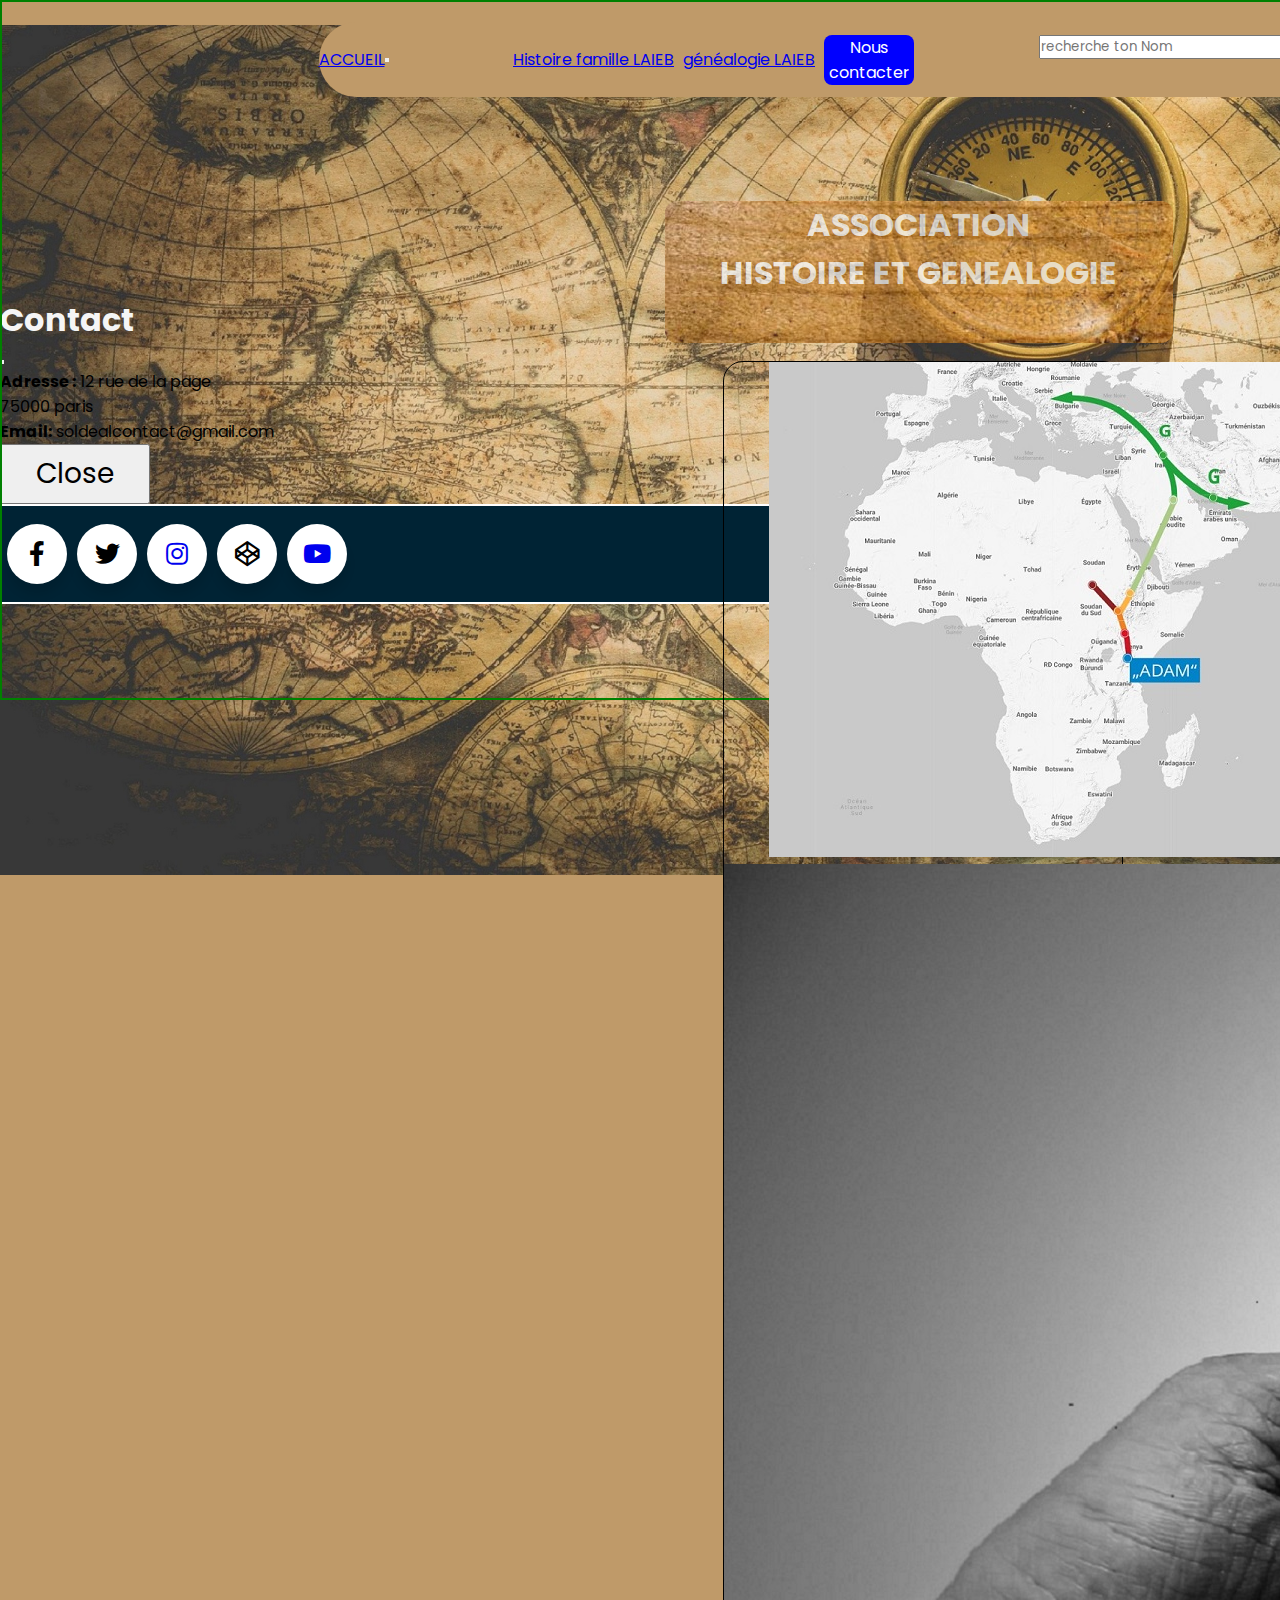
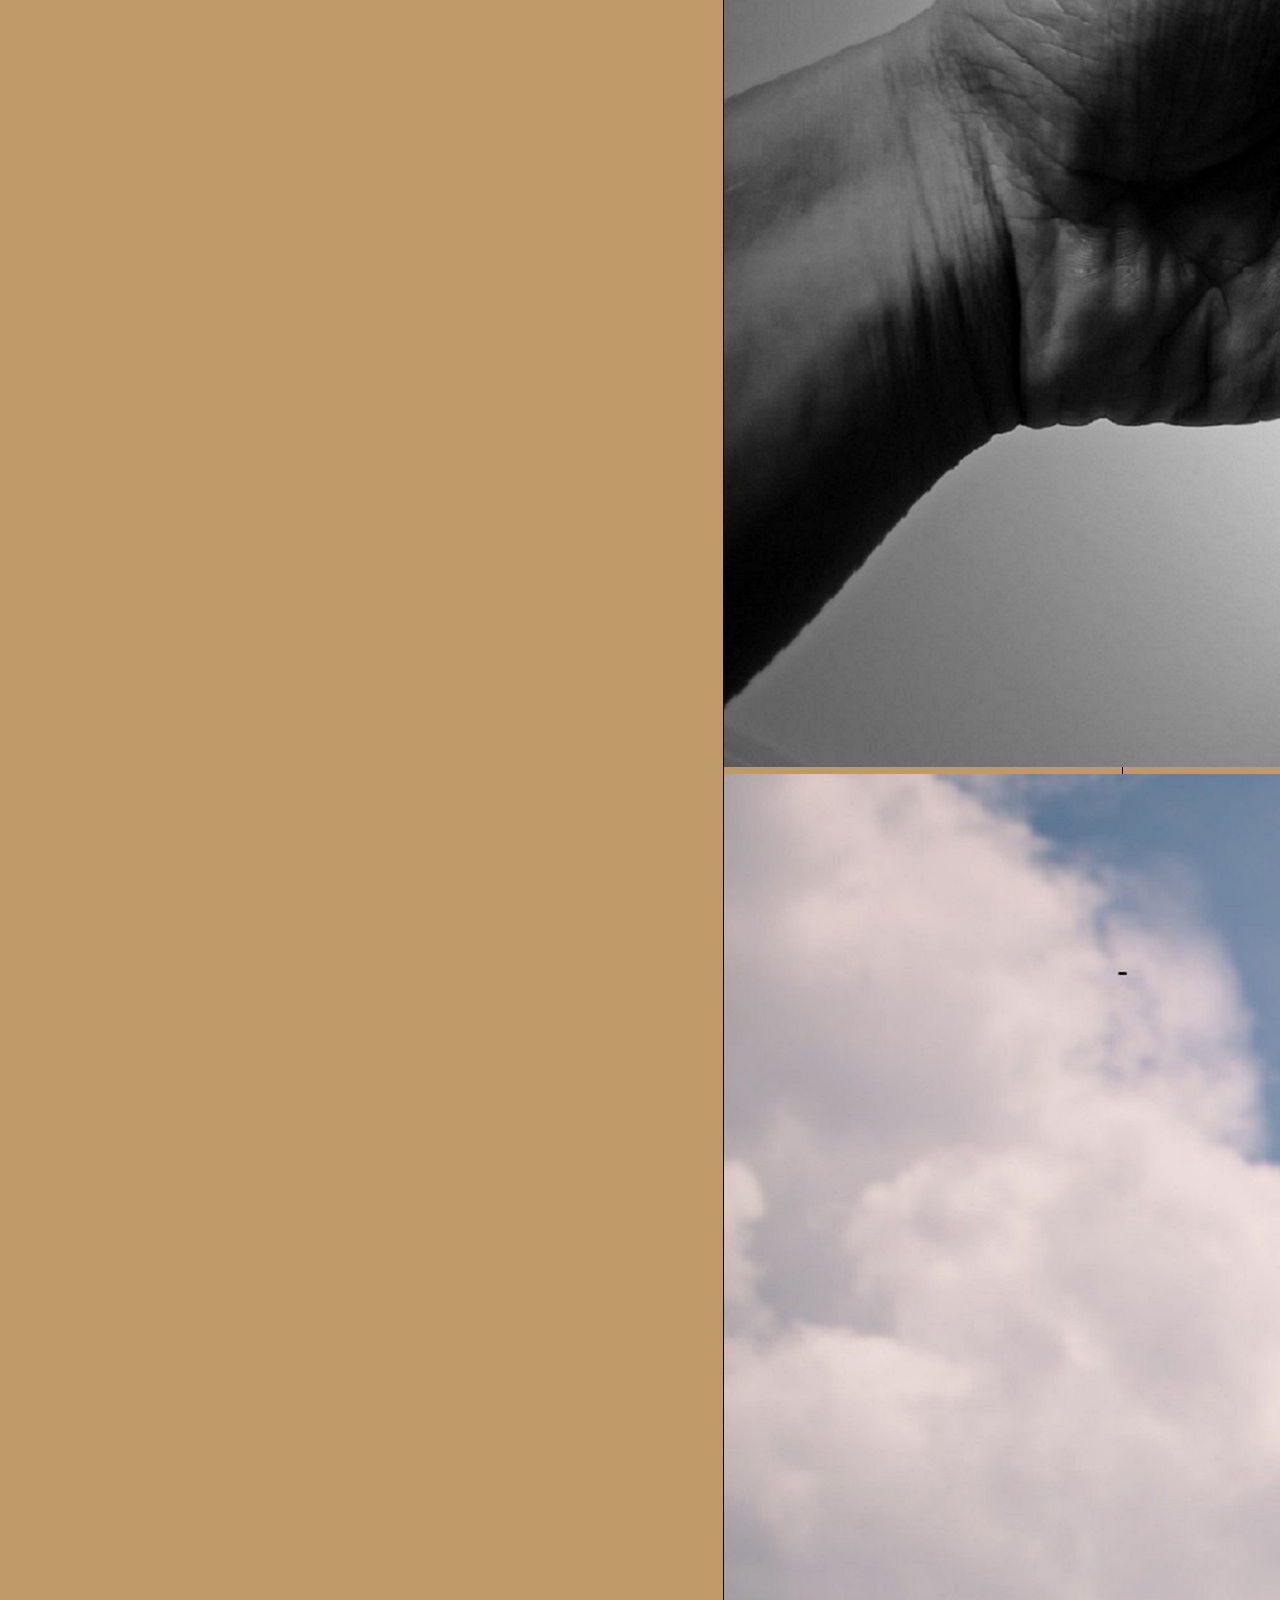
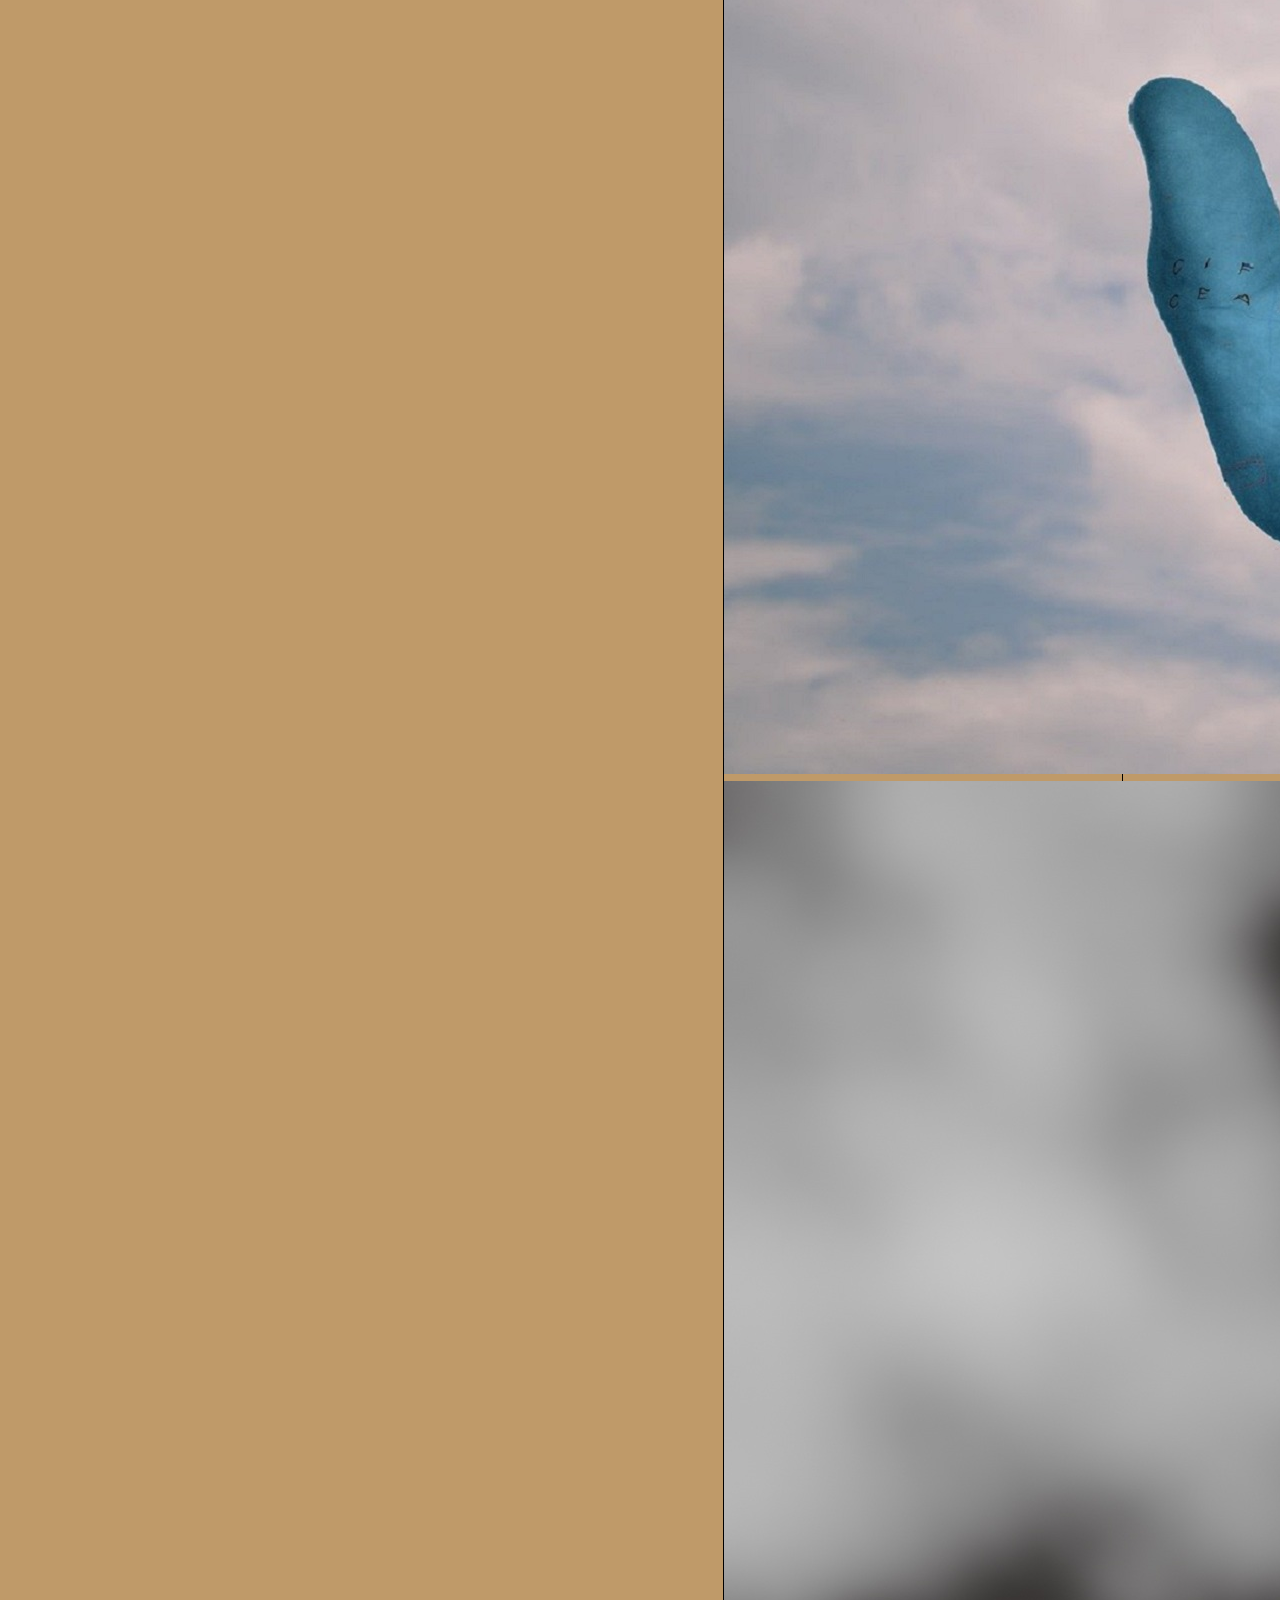
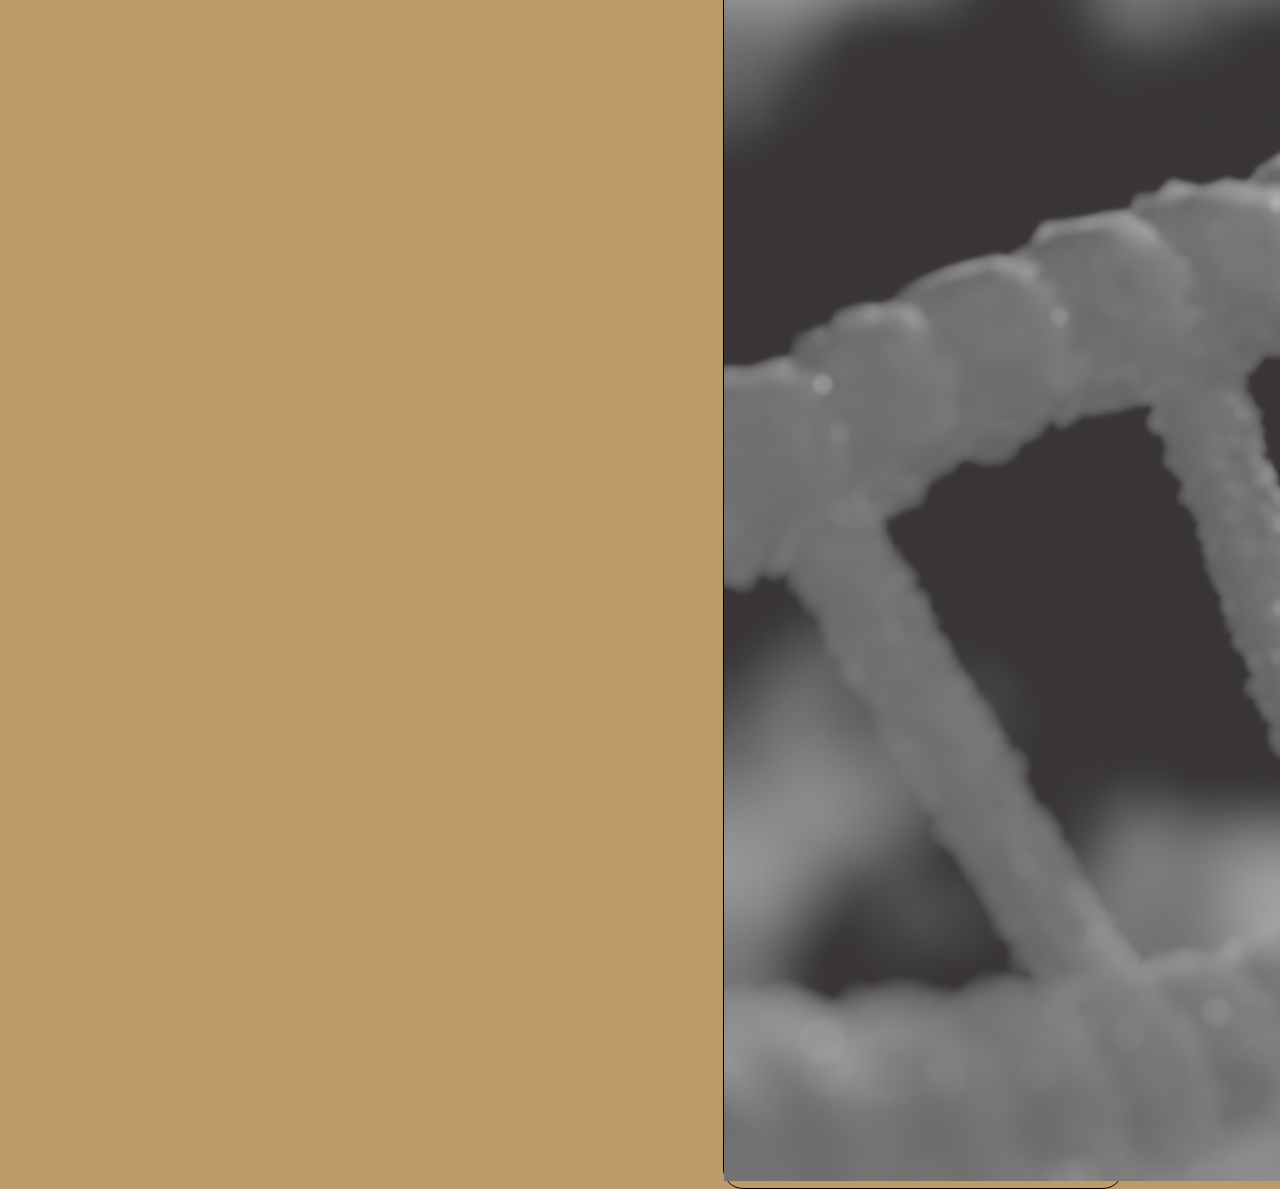
==== index.html @ b8786d07 "fistre issue" ====
<!DOCTYPE html>
<html lang="fr">

<head>
  <meta charset="UTF-8">
  <meta http-equiv="X-UA-Compatible" content="IE=edge">
  <meta name="viewport" content="width=device-width, initial-scale=1.0">
  <link rel="icon" href="./images/papyrus.png">
  <link rel="stylesheet" href="./styles.css" />
  <link href="https://cdn.jsdelivr.net/npm/bootstrap@5.0.2/dist/css/bootstrap.min.css" rel="stylesheet"
    integrity="sha384-EVSTQN3/azprG1Anm3QDgpJLIm9Nao0Yz1ztcQTwFspd3yD65VohhpuuCOmLASjC" crossorigin="anonymous">
  <link rel="stylesheet" href="https://cdnjs.cloudflare.com/ajax/libs/font-awesome/5.15.3/css/all.min.css" />
  <title>Document</title>
</head>
<body class="bg-danger float-sm">
  <header
    class=" container-fluid heider  d-flex flex-column flex-wrap-nowrap align-items-center align-content-center">
    <div  class="container  boxheider " >
       <!-- navbar -->
    <nav class=" navbar  navbar-expand-lg navbar-light   navbar-warning bg-warning container position-absolute ">
      <div   class=" container integrationmenu">
        <div class="navbaraccueil ">
          <a class="navbar-brand " href="#">ACCUEIL</a>
        </div>
        <button class="navbar-toggler" type="button" data-bs-toggle="collapse" data-bs-target="#navbarScroll"
          aria-controls="navbarScroll" aria-expanded="false" aria-label="Toggle navigation">
          <span class="navbar-toggler-icon"></span>
        </button>
        <div class="container collapse navbar-collapse" id="navbarScroll">
          <ul class="navbar-nav me-auto my-2 my-lg-0 navbar-nav-scroll" style="--bs-scroll-height: 100px;">
            <li class="nav-item">
              <a class="nav-link active" aria-current="page" href="#"> Histoire famille LAIEB</a>
            </li>
            <li class="nav-item">
              <a class="nav-link active" aria-current="page" href="./geneLaiebbouchareb.html">généalogie LAIEB</a>
            </li
            <li class="nav-item">
              <a id="contact" data-bs-toggle="modal" data-bs-target="#contacModal">Nous contacter</a>
            </li>
          </ul>
          <form class="d-flex" role="search">
            <input class="form-control me-2" type="search" placeholder="recherche ton Nom" aria-label="Search">
            <button class="btnsearch btn-outline-success" type="submit">Search</button>
          </form>
        </div>
      </div>
    </nav>
    <!-- navbar -->
    <!-- ------caroussel------- -->
  <div class="  boxcaroussel ">
    <div class=" boxtitre">
      <div class="container" id="titre" >
        <H1> ASSOCIATION <br> HISTOIRE ET GENEALOGIE </H1>
      </div>
    </div>
    <div id="carouselSlidesOnly" class="container carousel slide  " data-bs-ride="carousel">
      <div class=" container-fluid carousel-inner ">
        <div class=" img-fluid  carousel-item active">
          <img id="carte" src="./images/carte.jpg" class="  d-block w-75 ms-5 rounded-5 d-flex " alt="carte">
        </div>
        <div class="  carousel-item">
          <img src="./images/align-fingers-71282.jpg" class="img-fluid d-block w-100 rounded-5" alt="mains">
        </div>
        <div class="  carousel-item">
          <img src="./images/hands.jpg" class="img-fluid d-block w-100 rounded-5" alt="mains unis">
        </div>
        <div class=" carousel-item">
          <img src="./images/dna-3d.jpg" class=" img-fluid  d-block w-100 rounded-5" alt="adn">
        </div>
      </div>
    </div>
  </div>
  <!-- ------caroussel------- -->
    </div>
   
  </header>
  <!-- Modal contact -->
  <div class="modal fade" id="contacModal" tabindex="-1" aria-labelledby="contacModalLabel"
    aria-hidden="true border-0 rounded-5">
    <div class="modal-dialog   ">
      <div class="modal-content border rounded-5 ">
        <div class="modal-header bg-info border rounded-5">
          <h1 class="modal-title fs-1" id="contacModalLabel">Contact</h1>
          <button type="button" class="btn-close" data-bs-dismiss="modal" aria-label="Close"></button>
        </div>
        <div class="modal-body fs-4 ">
          <p><span class="colortex"> <strong>Adresse :</strong> </span> 12 rue de la page <br>75000 paris</p>
          <p><span class="colortex"> <strong>Email:</strong> </span>soldealcontact@gmail.com</p>
        </div>
        <div class="modal-footer d-flex justify-content-center flex-wrap-center ">
          <button id="btnContact" type="button" class="btn btn-success  align-items-center "
            data-bs-dismiss="modal">Close</button>
        </div>
      </div>
    </div>
  </div>
  <!-- ----modal login------- -->
  <div class="container-fluid  modal fade w-500 " id="contacModal1" tabindex="-1" aria-labelledby="contacModalLabel"
    aria-hidden="true border-0 rounded-5">
  </div>
  <!-- ---Homme---- -->

  <!-- --------footer----------- -->
  <footer class=" container-fluid footercontainer fixed-bottom   px-0 ">

    <div class="container-fluid footer">
      <div class="wrapper">
        <div class="button">
          <div class="icon">
            <i class="fab fa-facebook-f"></i>
          </div>
          <span>Facebook</span>
        </div>
        <div class="button">
          <div class="icon">
            <i class="fab fa-twitter"></i>
          </div>
          <a href="https://twitter.com/?lang=fr" target="_blank">

            <span>Twitter</span>
        </div>
        <div class="button">
          <div class="icon">
            <i class="fab fa-instagram"></i>
          </div>
          <a href="https://www.instagram.com/" target="_blank"></a>
          <span>Instagram</span>
        </div>
        <div class="button">
          <div class="icon">
            <i class="fab fa-codepen"></i>
          </div>
          <a href="https://codepen.io/your-work" target="_blank">
            <span>Codepen</span>
        </div>
        <div class="button">
          <div class="icon">
            <i class="fab fa-youtube"></i>
          </div>
          <span>YouTube</span>
          <a href="https://www.youtube.com/channel/UCE6Px8oF9-i3-udNVcMV6Ag" target="_blank"></a>
        </div>
      </div>
    </div>

  </footer>
  <!-- JavaScript Bundle with Popper -->
  <script src="https://cdn.jsdelivr.net/npm/bootstrap@5.2.2/dist/js/bootstrap.bundle.min.js"
    integrity="sha384-OERcA2EqjJCMA+/3y+gxIOqMEjwtxJY7qPCqsdltbNJuaOe923+mo//f6V8Qbsw3"
    crossorigin="anonymous"></script>


</html>
---- styles.css ----
@import url("https://fonts.googleapis.com/css?family=Poppins:400,500,600,700&display=swap");

* {
  box-sizing: border-box;
  margin: 0;
  padding: 0;
  font-family: "Poppins", sans-serif;
}

ul {
  list-style: none;
}

/* variable */
:root {
  --font-size: 1rem;
}

*,
::before ::after {
  box-sizing: border-box;
  margin: 0;
  padding: 0;
}

/* basic styles */
.header {
  background-color: #1da1f2;
  margin: 0;
  padding: 0;
  position: absolute;
  position: fixed;
  top: 0;
  left: 0;
  right: 0;
  font-size: var(--font-size);
  background-color: #002334;
  font-family: "poppins", sans-serif;
  width: auto;
}

.boxheider {
  top: 0px;
  width: 1837px;
  position: absolute;
  height: 700px;
  border: solid 2px green;
  display: flex;
  flex-direction: column;
  align-items: center;
}

h1 {
  font-weight: bolder;
  color: whitesmoke;
  font-size: 40;
}

body {
  font-size: var(--font-size);
  background-color: #bf9a69;
  /* position: relative; */
  max-width: 100vmax;
  height: 100vh;
  background-image: url(./images/compass-2946959_1920.jpg);
  background-size: 100%;
  background-repeat: no-repeat;
  background-position: center;
  display: flex;
  flex-direction: column;
  flex-wrap: wrap;
  align-content: center;
  justify-content: center;
  background-attachment: fixed;
}

.integrationmenu {
  text-align: center;
  width: 1200px;
  height: 75px;
  display: flex;
  align-items: center;
}

.navbar {

  position: absolute;
  top: 6px: 
  display: flex;
  justify-content: center;
  background-color: #bf9a69;
  border-radius: 50px;
  margin-top: 20px;
}


#contact  {
  background-color: blue;
  color: #fff;
  border-radius: 8px;
  width: 90px; 
  

}

.navbaraccueil :hover {
  background-color: aliceblue;
  border-radius: 8px;
  width: 55px;
}

.nav-item :hover {
  background-color: aliceblue;
  border-radius: 8px;

}


.nav-item {
  /* margin-left: 100px; */
  display: flex;
  flex-direction: row;
  align-items: center;
  margin-right: 9px;
  cursor: pointer;
}

.boxcaroussel {
  position: absolute;
  top: 159px;
  width: 600px;
  height: 500px;
  border-radius: 30px;
  display: flex;
  flex-direction: column;
  align-content: center;
  align-items: center;
  justify-content: center;
  /* left: 35%; */
}

#carouselSlidesOnly {
  border: solid 1px black;
  border-radius: 20px;
  position: absolute;
  width: 400px;
  top: 200px;
  margin-left: -103px;
  opacity: 1;
}

#carte {
  margin-left: 45px;
}

.boxtitre {
  position: absolute;
  width: auto;
  top: 20px;
  
}

#titre {
  margin-top: 20px;
  background-image: url(./images/Wood_Texture_2_14-1024x683.jpg);
  opacity: 0.75;
  width: 508px;
  height: 142px;
  text-align: center;
  texr
  /* display: flex;
  justify-items: center;
  align-items: center; */
  border: solid 2px black;
  border-radius: 12px;
}

.btnsearch {
  width: 150px;
  height: 35px;
  border-radius: 21px;
  background-color: aqua;
}

.collapse {
  margin-right: -193px;
  display: flex !important;
  flex-basis: auto;
  flex-direction: row;
  justify-content: center;
}


a.nav-link {
  margin-left: 0px;
}

.navbar-nav {
  
  display: flex;
  flex-direction: row;
  width: 650px;
  padding:5px;
  margin-bottom: 0;
  /* list-style: none; */
  align-items: center;
  justify-content: center;
}

/* a.navbar-brand {
  color: black;
} */

UL.dropdown {
  color: black;
}

.carousel {
  position: absolute;
  top: 150%;
  left: 34.5%;
  width: 600px;
}

.btn {
  font-size: 30px;
  width: 150px;
  height: 80px;
}

#btnContact {
  font-size: 28px;
  width: 150px;
  height: 60px;
  cursor: pointer;
}

span.cortex {
  color: rgb(8, 23, 228);
}

footer {
  display: flex;
  flex-direction: row;
  align-items: center;
}

.footercontainer {
  border: solid 2px white;
  height: 100px;
  width: 100vw;
  background: #002334;
}

.wrapper .button {
  display: flex;
  flex-direction: row;
  flex-wrap: nowrap;
  justify-content: center;
  display: inline-block;
  height: 60px;
  width: 60px;
  margin: 0 5px;
  overflow: hidden;
  background: #fff;
  border-radius: 50px;
  cursor: pointer;
  box-shadow: 0px 10px 10px rgba(0, 0, 0, 0.1);
  transition: all 0.3s ease-out;
}

.wrapper .button:hover {
  width: 200px;
  display: flex;
  flex-direction: row;
  justify-content: center;
}

.wrapper .button .icon {
  display: inline-block;
  height: 60px;
  width: 60px;
  text-align: center;
  border-radius: 50px;
  box-sizing: border-box;
  line-height: 60px;
  transition: all 0.3s ease-out;
}

.wrapper .button:nth-child(1):hover .icon {
  background: #4267b2;
}

.wrapper .button:nth-child(2):hover .icon {
  background: #1da1f2;
}

.wrapper .button:nth-child(3):hover .icon {
  background: #e1306c;
}

.wrapper .button:nth-child(4):hover .icon {
  background: #333;
}

.wrapper .button:nth-child(5):hover .icon {
  background: #ff0000;
}

.wrapper .button .icon i {
  font-size: 25px;
  line-height: 60px;
  transition: all 0.3s ease-out;
}

.wrapper .button:hover .icon i {
  color: #fff;
}

.wrapper .button span {
  font-size: 20px;
  font-weight: 500;
  line-height: 60px;
  margin-left: 10px;
  transition: all 0.3s ease-out;
}

.wrapper .button:nth-child(1) span {
  color: #4267b2;
}

.wrapper .button:nth-child(2) span {
  color: #1da1f2;
}

.wrapper .button:nth-child(3) span {
  color: #e1306c;
}

.wrapper .button:nth-child(4) span {
  color: #333;
}

.wrapper .button:nth-child(5) span {
  color: #ff0000;
}

.wrapper {
  display: flex;
  flex-direction: row;
  justify-content: center;
}

@media screen and (max-width: 1000px) {


#contact {
color: white;
  margin-left: -4px;
  element {
    cursor: pointer;
}
.navbar-toggler {
  display: none;
}

  
  .navbar-nav, :active {
    position: relative;
   height: auto;
   width: 580px;
   left: -18px;
   color: white;
   background-color:#bf9a69;
   font-size:small;
   font-weight: 900;
   border-radius: 5px;
   opacity: 0.8;

  } 

  .navbar-link.active{
    z-index: 1000;
    font-size:xx-small;
    /* overflow: hidden; */
    scroll-margin-bottom: 0 ;
    scrollbar-3dlight-color: #ff0000;
  } 

  /* .nav-item{
    margin-left: 0px;
    text-align: center;
    z-index: 1;
    position: absolute;
    margin-top: 18px;
    left: 0;
    color: #fff;
    /* background-color: #221c07; */
    /* width: 100px;
    height: 80px; */
    /* margin-left: 20px; */

  /* } */ */

 

  /* .form {
    width: 50px;
    left: 0;
    position: absolute;
  } */

}
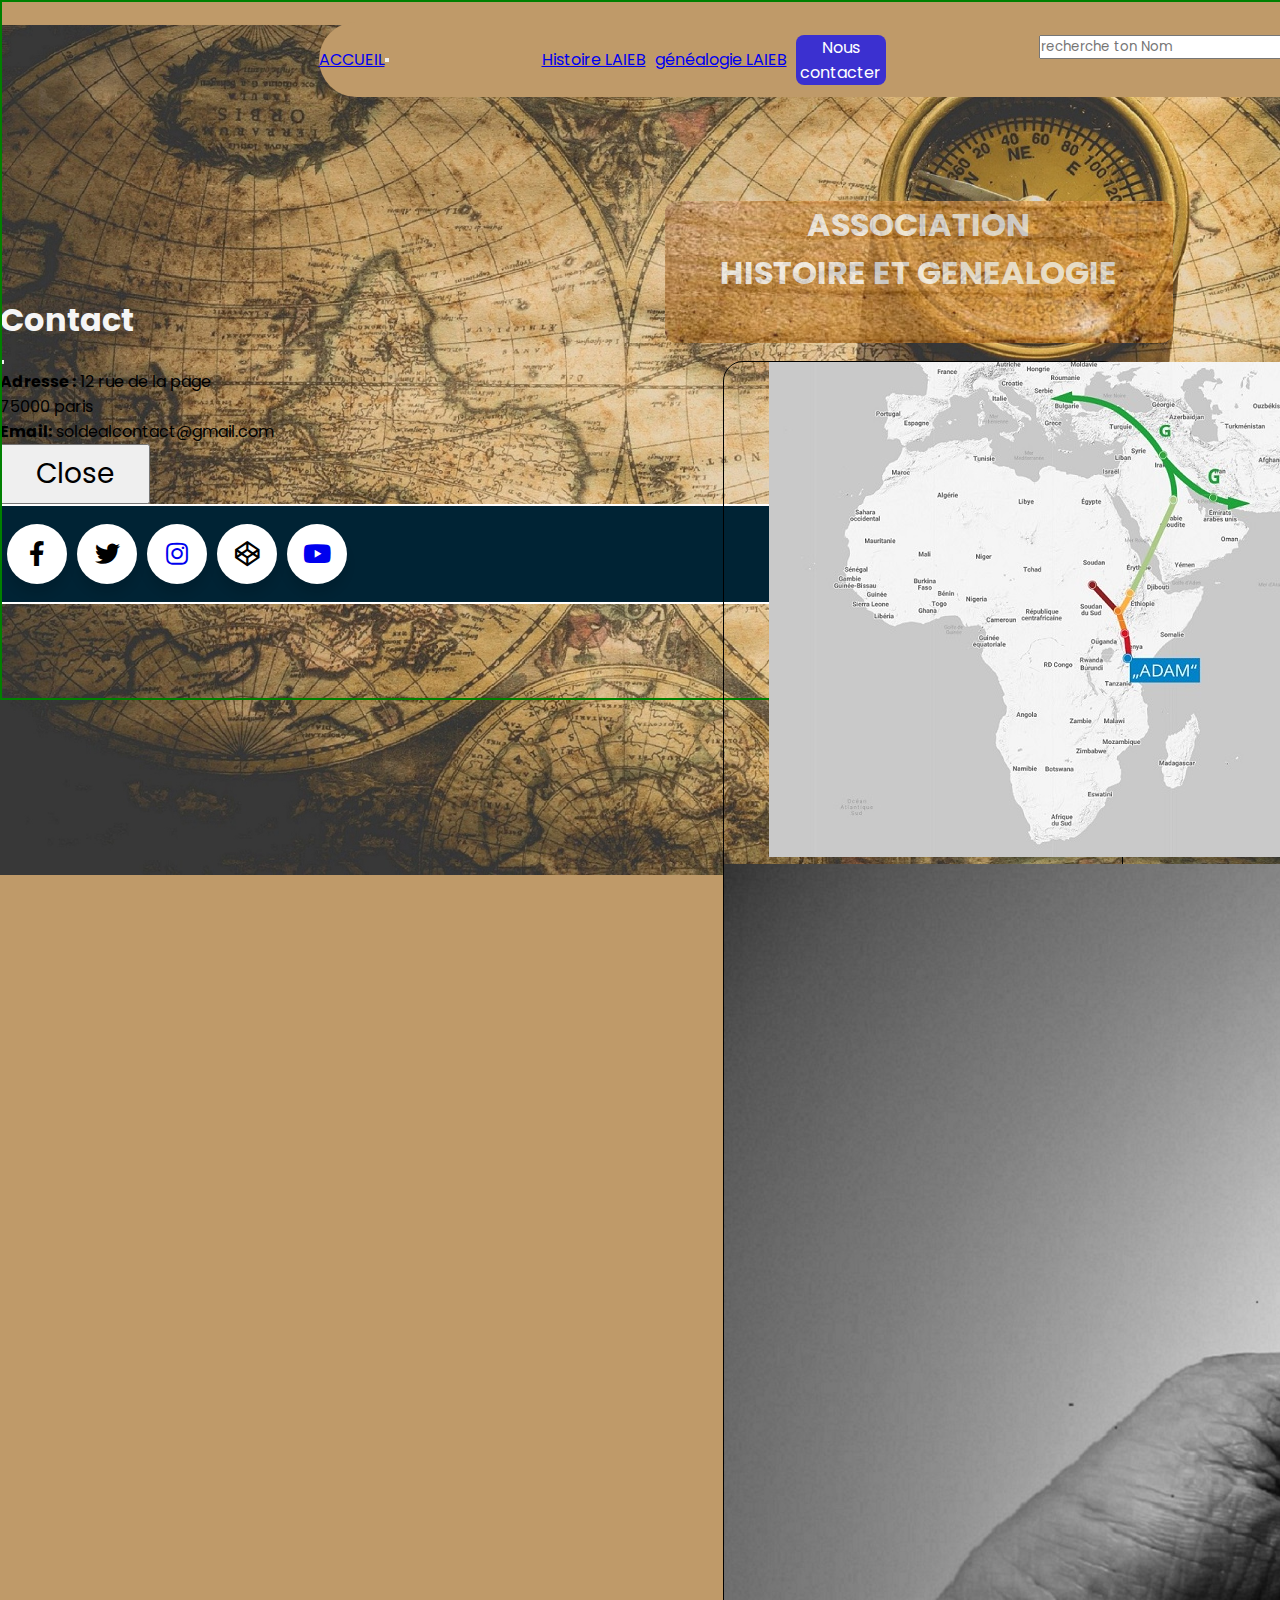
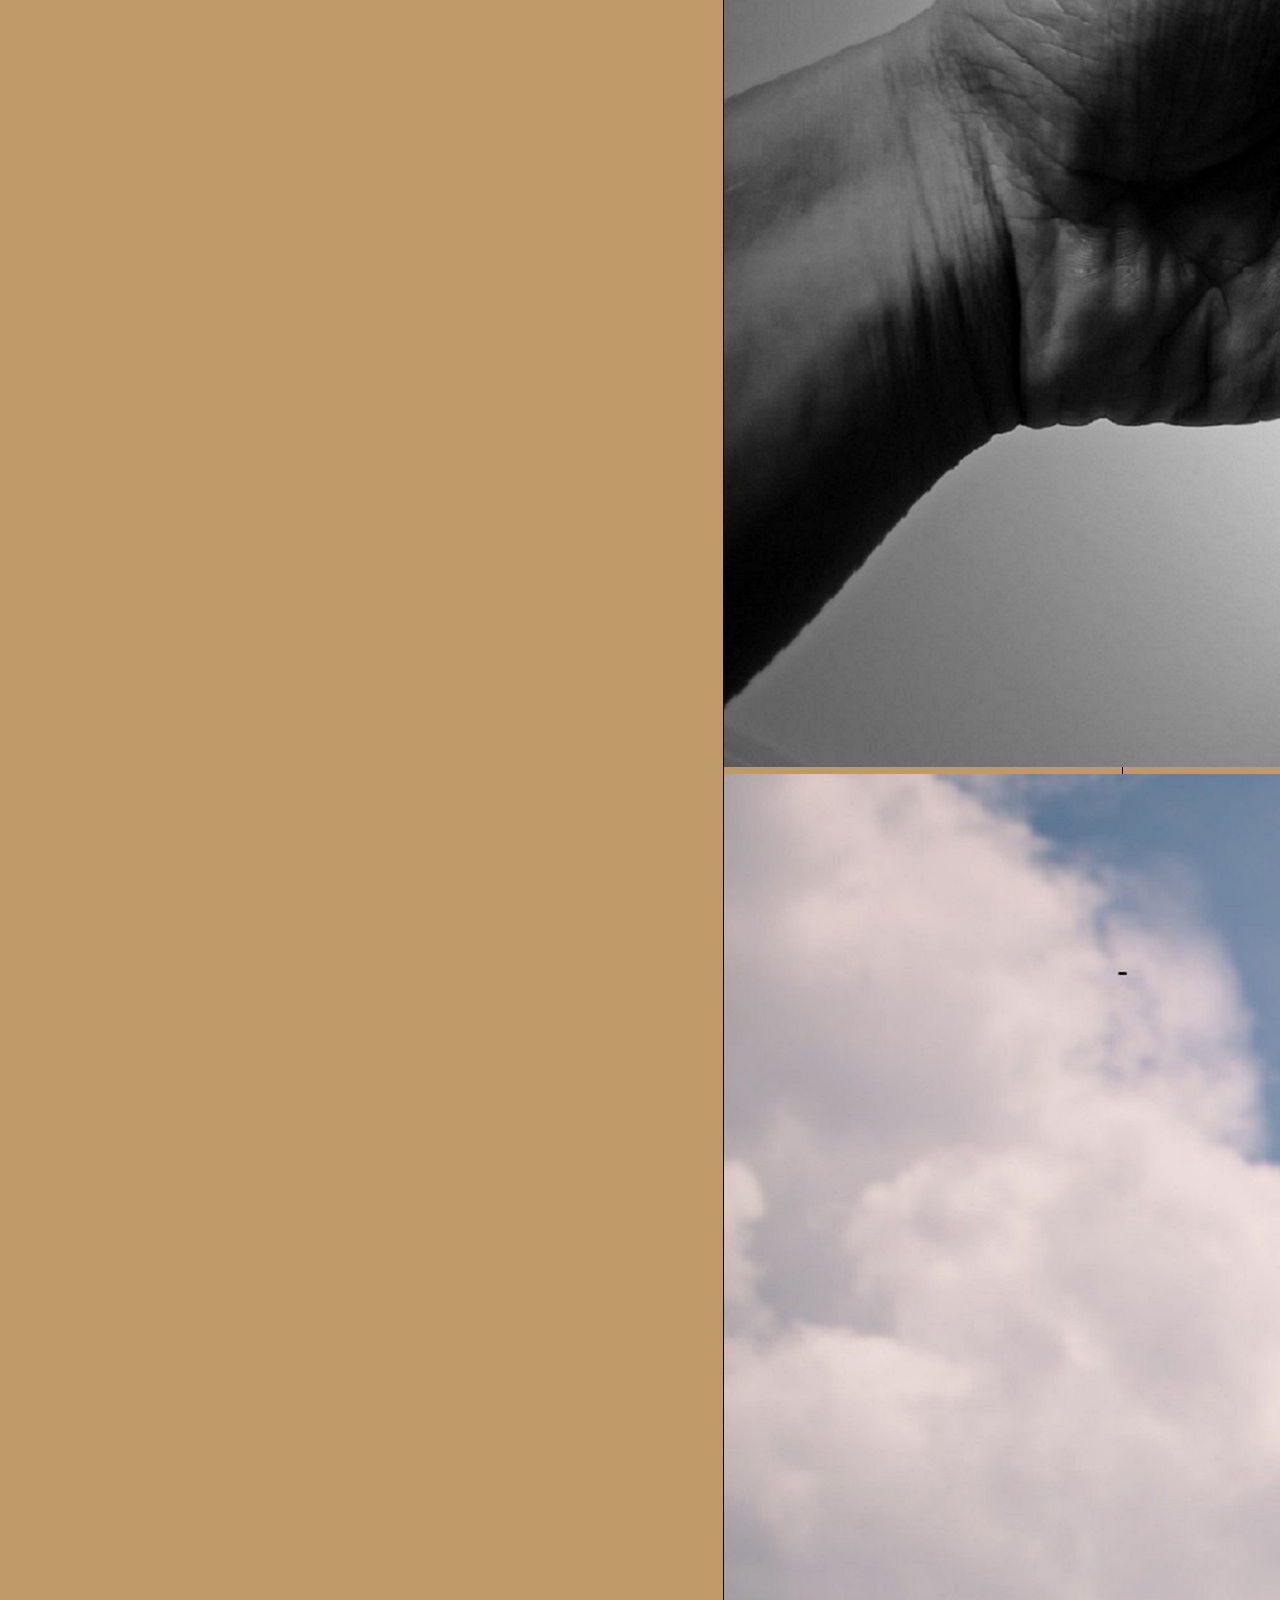
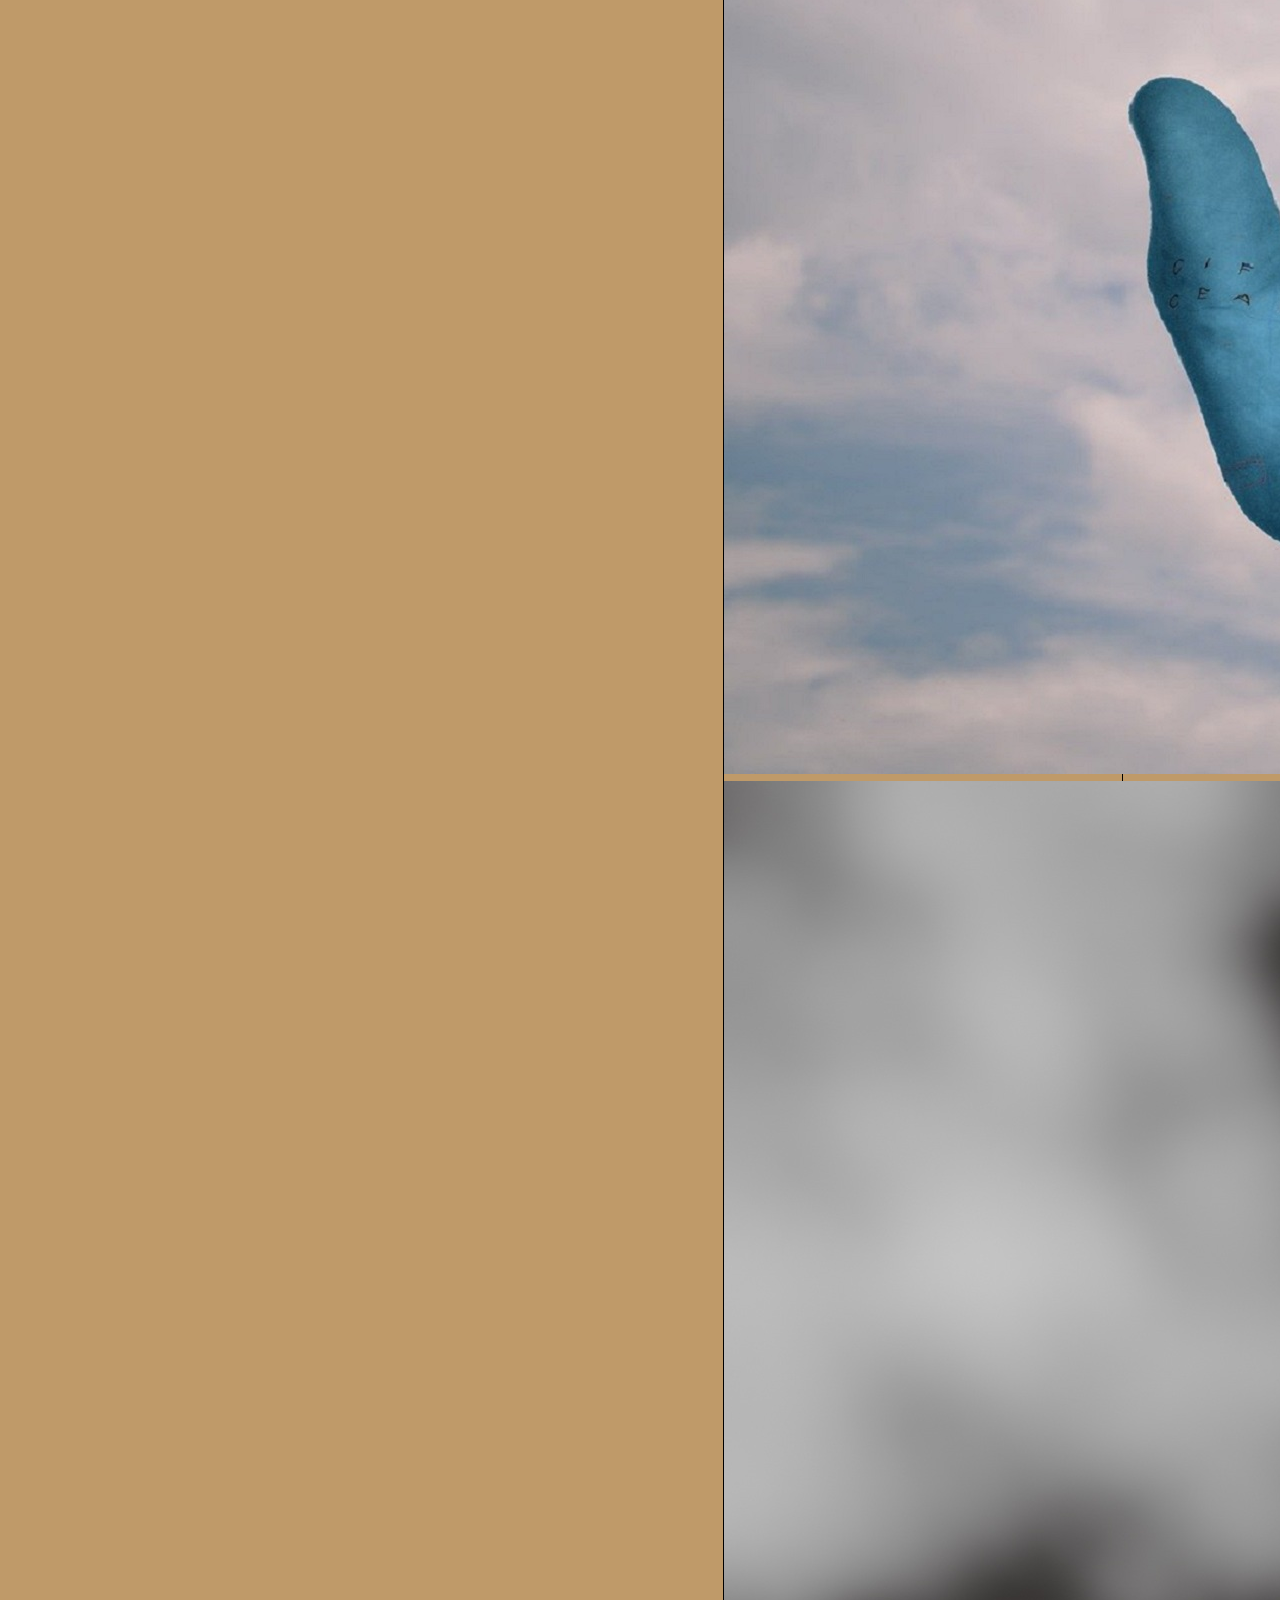
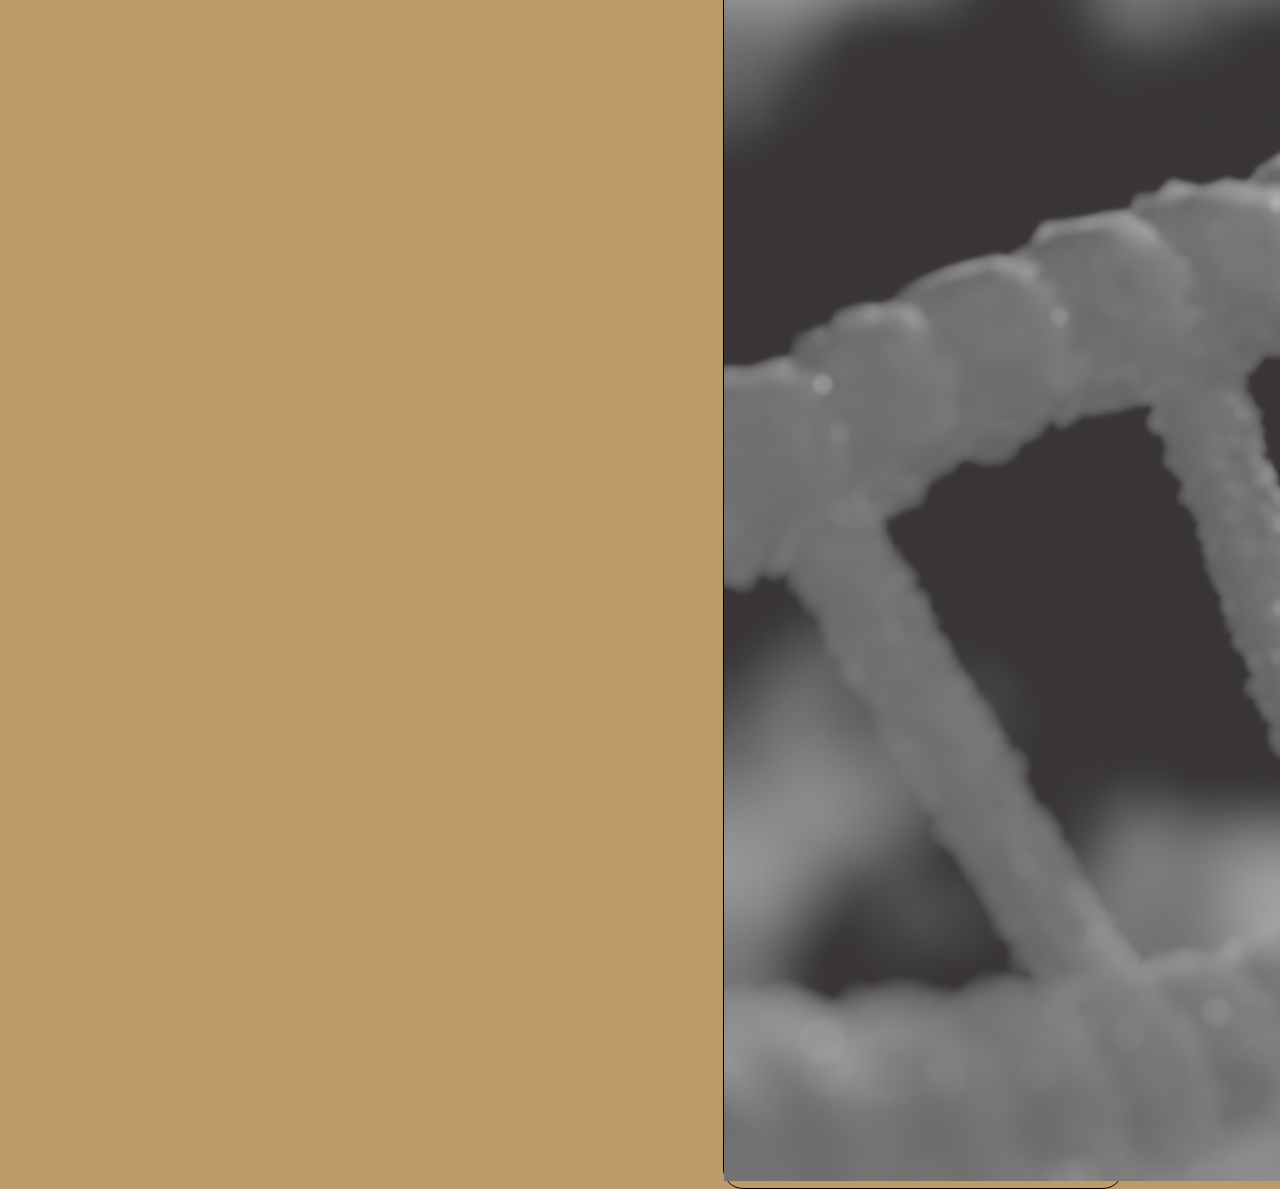
==== commit 58ec0fde: "up to date menu" ====
--- a/index.html
+++ b/index.html
@@ -30,7 +30,7 @@
         <div class="container collapse navbar-collapse" id="navbarScroll">
           <ul class="navbar-nav me-auto my-2 my-lg-0 navbar-nav-scroll" style="--bs-scroll-height: 100px;">
             <li class="nav-item">
-              <a class="nav-link active" aria-current="page" href="#"> Histoire famille LAIEB</a>
+              <a class="nav-link active" aria-current="page" href="#"> Histoire LAIEB</a>
             </li>
             <li class="nav-item">
               <a class="nav-link active" aria-current="page" href="./geneLaiebbouchareb.html">généalogie LAIEB</a>
--- a/styles.css
+++ b/styles.css
@@ -85,8 +85,7 @@
 .navbar {
 
   position: absolute;
-  top: 6px: 
-  display: flex;
+  top: 6px: display: flex;
   justify-content: center;
   background-color: #bf9a69;
   border-radius: 50px;
@@ -94,12 +93,12 @@
 }
 
 
-#contact  {
-  background-color: blue;
+#contact {
+  background-color: rgba(0, 0, 255, 0.689);
   color: #fff;
   border-radius: 8px;
-  width: 90px; 
-  
+  width: 90px;
+
 
 }
 
@@ -157,7 +156,8 @@
   position: absolute;
   width: auto;
   top: 20px;
-  
+  border-radius: 5px;
+
 }
 
 #titre {
@@ -196,11 +196,11 @@
 }
 
 .navbar-nav {
-  
+
   display: flex;
   flex-direction: row;
   width: 650px;
-  padding:5px;
+  padding: 5px;
   margin-bottom: 0;
   /* list-style: none; */
   align-items: center;
@@ -352,40 +352,44 @@
 }
 
 @media screen and (max-width: 1000px) {
-
-
-#contact {
-color: white;
-  margin-left: -4px;
-  element {
+  
+
+
+
+  #contact {
+    color: white;
+    margin-left: -4px;
     cursor: pointer;
-}
-.navbar-toggler {
-  display: none;
-}
-
-  
-  .navbar-nav, :active {
+  }
+
+  .navbar-toggler {
+    display: none;
+  }
+
+  .navbar-nav {
+    overflow-y: hidden;
     position: relative;
-   height: auto;
-   width: 580px;
-   left: -18px;
-   color: white;
-   background-color:#bf9a69;
-   font-size:small;
-   font-weight: 900;
-   border-radius: 5px;
-   opacity: 0.8;
-
-  } 
-
-  .navbar-link.active{
+    height: auto;
+    width: 580px;
+    left: -18px;
+    background-color: brown;
+    color: white;
+    font-size: small;
+    font-weight: 900;
+    border-radius: 6px;
+    scrollbar-color: rgb(0, 17, 255);
+    opacity: 0.8;
+
+  }
+
+  .nav-link {
+    height: auto;
     z-index: 1000;
-    font-size:xx-small;
-    /* overflow: hidden; */
-    scroll-margin-bottom: 0 ;
-    scrollbar-3dlight-color: #ff0000;
-  } 
+    margin-top: -11px;
+    font-size: 13px;
+    overflow: hidden;
+    
+  }
 
   /* .nav-item{
     margin-left: 0px;
@@ -396,14 +400,12 @@
     left: 0;
     color: #fff;
     /* background-color: #221c07; */
-    /* width: 100px;
+  /* width: 100px;
     height: 80px; */
-    /* margin-left: 20px; */
-
-  /* } */ */
-
- 
-
+  /* margin-left: 20px; */
+
+  /* } */
+  */
   /* .form {
     width: 50px;
     left: 0;
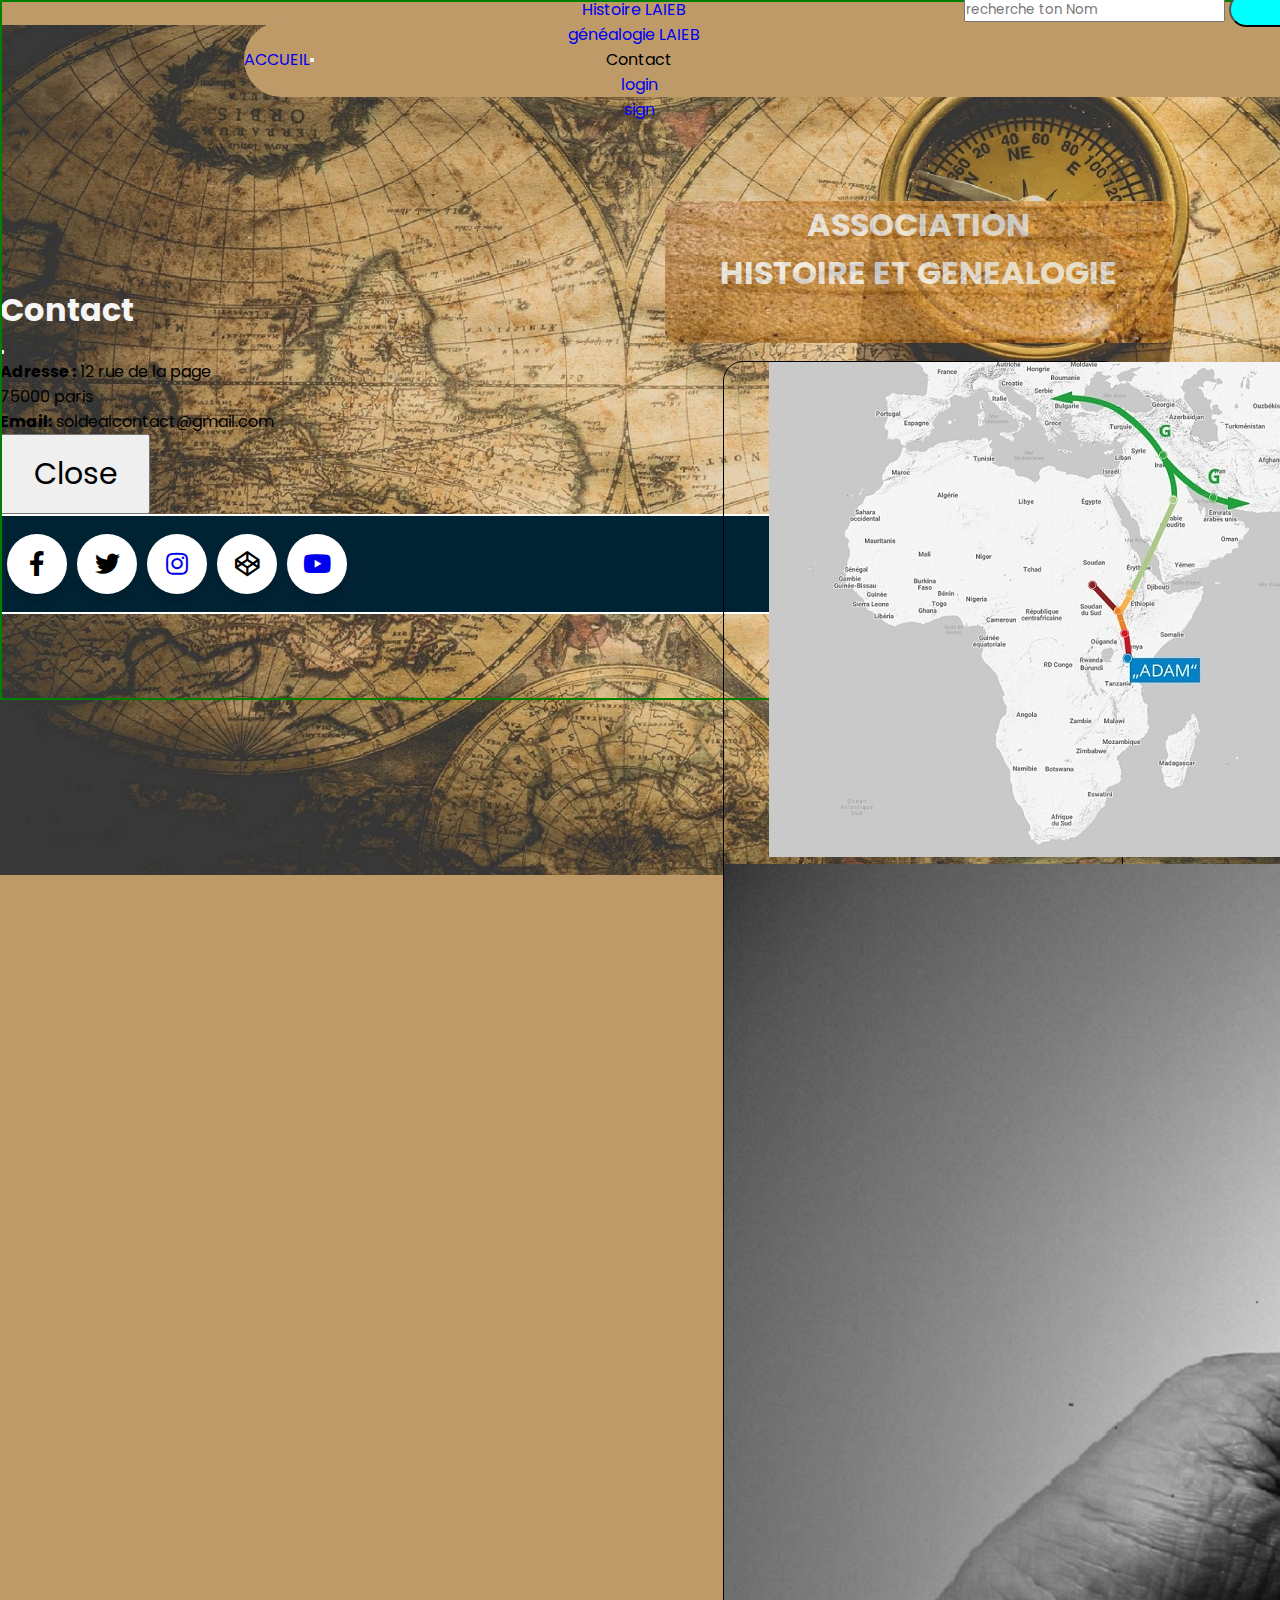
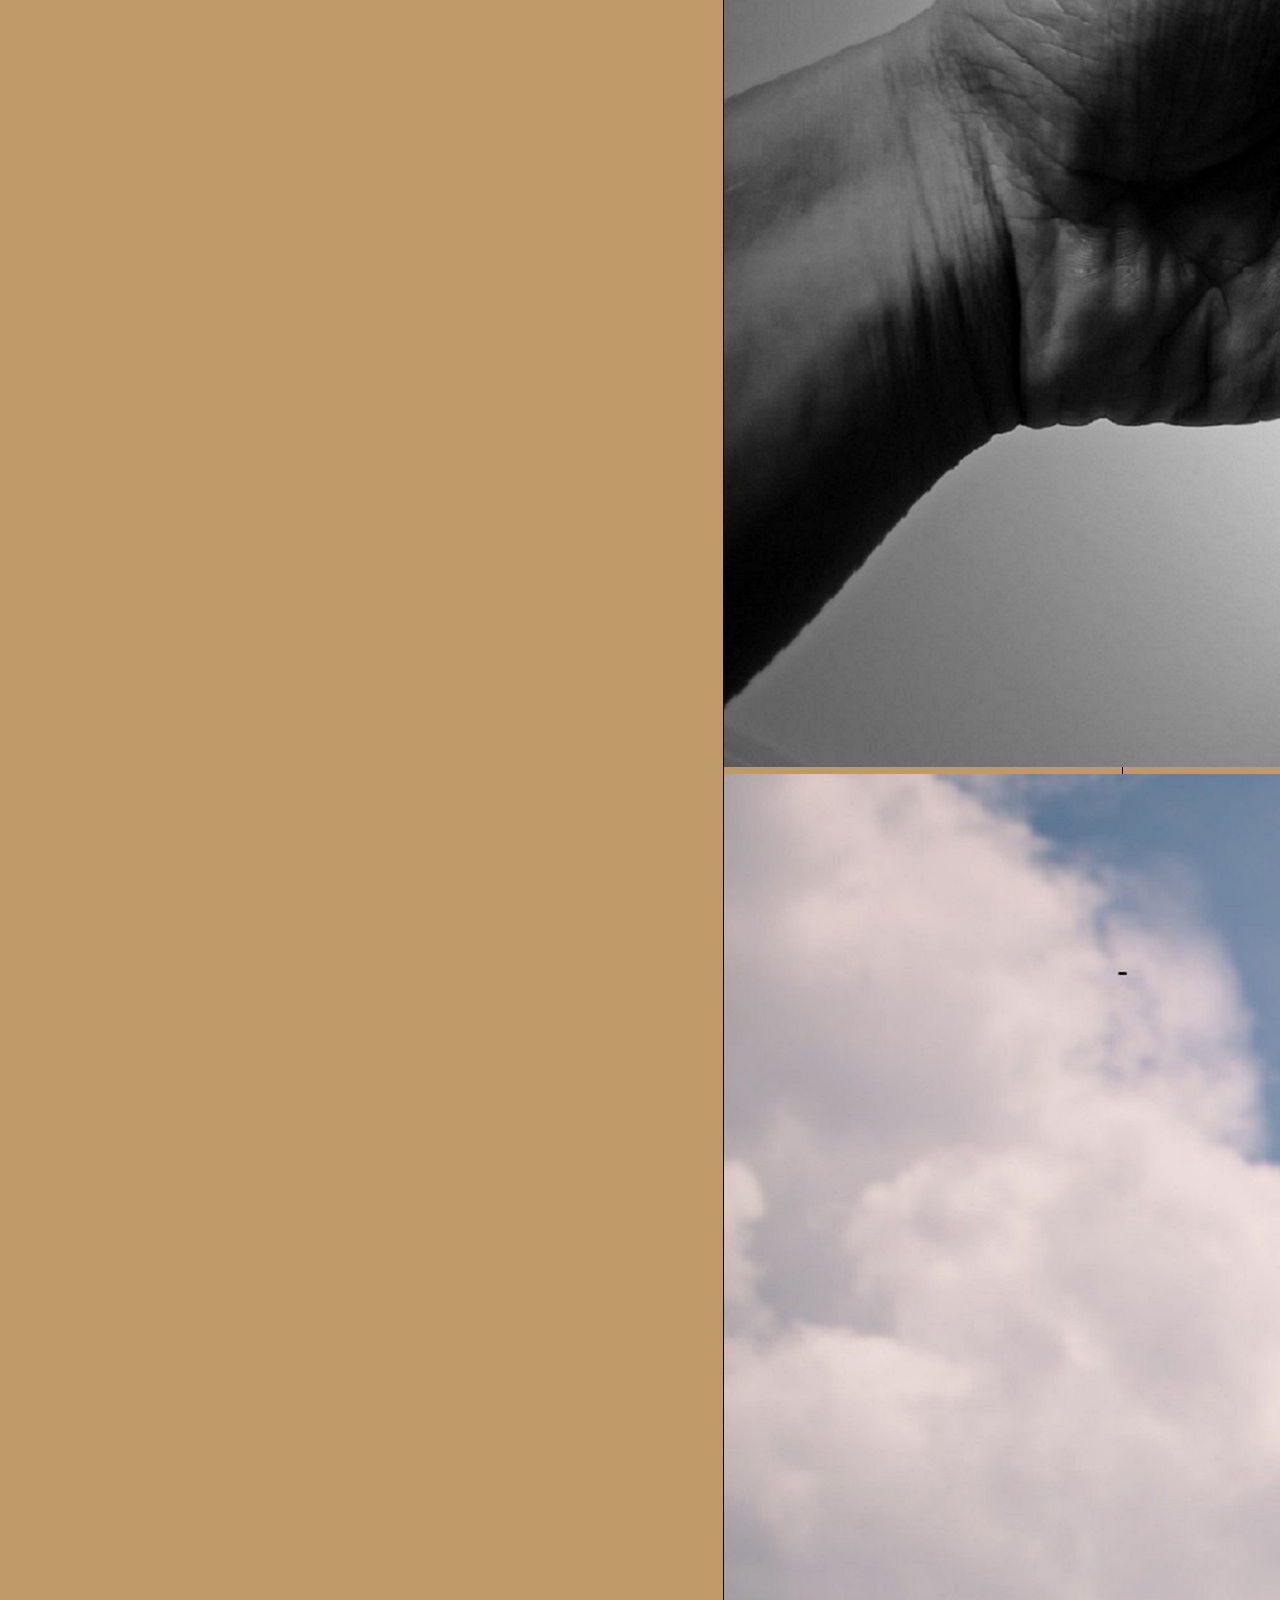
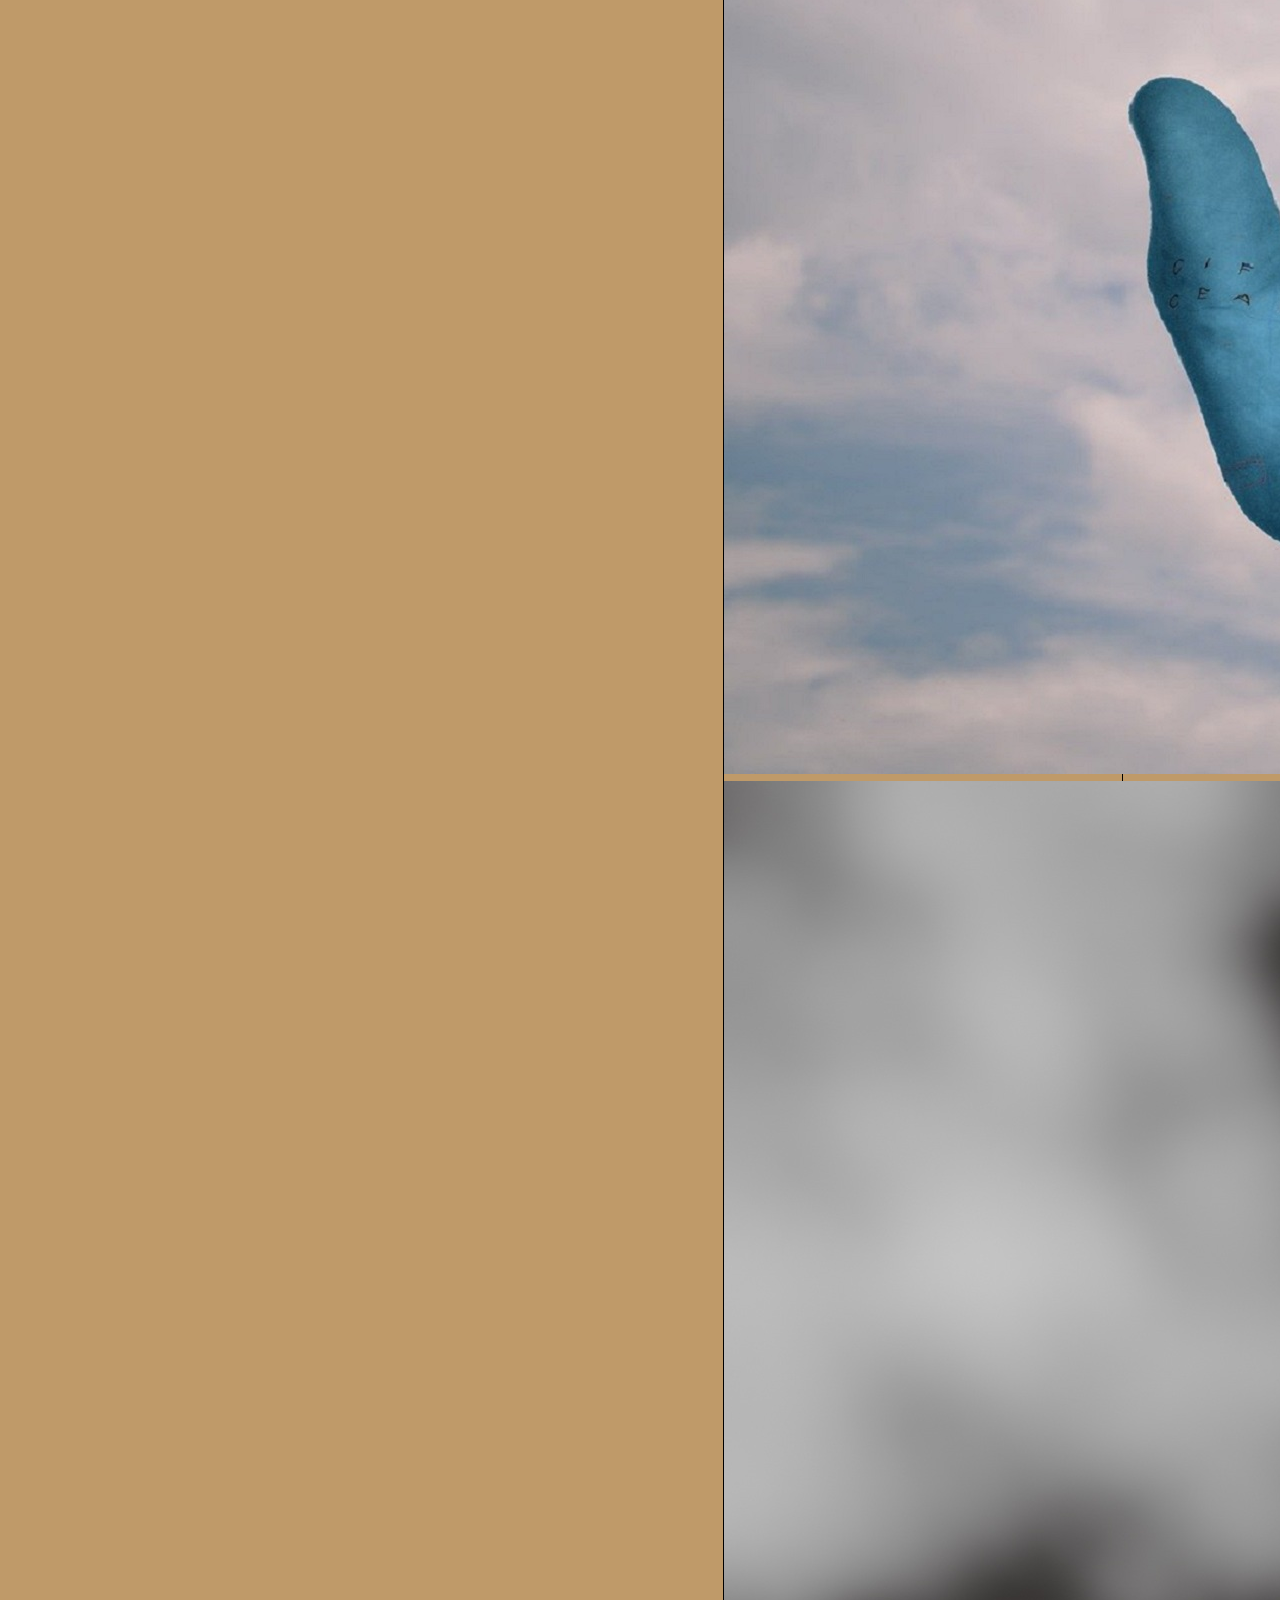
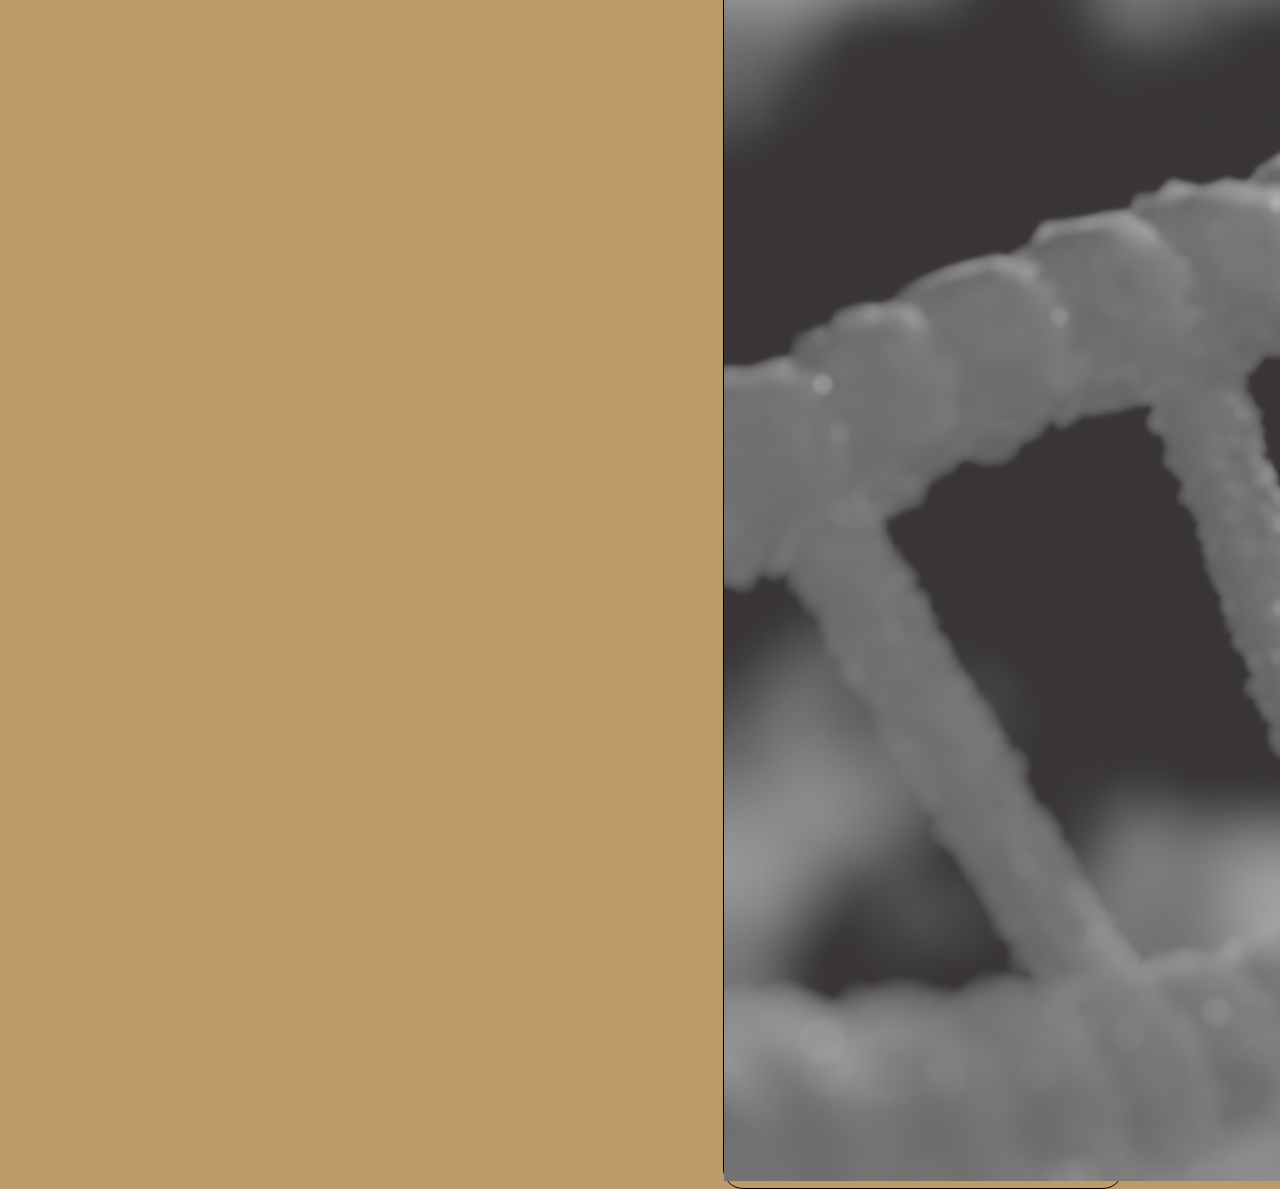
==== commit 5f81b88e: "up date mobile screen" ====
--- a/index.html
+++ b/index.html
@@ -1,7 +1,6 @@
 
 <!DOCTYPE html>
 <html lang="fr">
-
 <head>
   <meta charset="UTF-8">
   <meta http-equiv="X-UA-Compatible" content="IE=edge">
@@ -15,40 +14,48 @@
 </head>
 <body class="bg-danger float-sm">
   <header
-    class=" container-fluid heider  d-flex flex-column flex-wrap-nowrap align-items-center align-content-center">
+    class="container heider  d-flex flex-column flex-wrap-nowrap align-items-center align-content-center">
     <div  class="container  boxheider " >
        <!-- navbar -->
-    <nav class=" navbar  navbar-expand-lg navbar-light   navbar-warning bg-warning container position-absolute ">
-      <div   class=" container integrationmenu">
-        <div class="navbaraccueil ">
-          <a class="navbar-brand " href="#">ACCUEIL</a>
+       <nav class="container navbar  navbar-expand-lg navbar-light   navbar-warning bg-warning  position-absolute  ">
+        <div   class="  integrationmenu">
+          <div class="navbaraccueil ">
+            <a class="navbar-brand ms-5" href="#">ACCUEIL</a>
+          </div>
+          <button class="navbar-toggler" type="button" data-bs-toggle="collapse" data-bs-target="#toggleMobileMenu"
+            aria-controls="toggleMobileMenu" aria-expanded="false" aria-label="Toggle navigation">
+            <span class="navbar-toggler-icon"></span>
+          </button>
+          <div class="container collapse navbar-collapse" id="toggleMobileMenu">
+            <ul class="navbar-nav me-auto my-2 my-lg-0 navbar-nav-toggleMobileMenu" style="--bs-toggleMobileMenu-height: 100px;">
+              <li class="nav-item">
+                <a class="nav-link active" aria-current="page" href="#"> Histoire LAIEB</a>
+              </li>
+              <li class="nav-item">
+                <a class="nav-link active" aria-current="page" href="./geneLaiebbouchareb.html">généalogie LAIEB</a>
+              </li>
+              <li class="nav-item">
+                <a  class="btn-lg  btn-primary text-decoration-none " data-bs-toggle="modal" data-bs-target="#contacModal">Contact</a>
+              </li>
+              <li class="nav-item">
+                <a href="./login.html" class="btn-lg btn-danger text-decoration-none ">login</a>
+              </li>
+            
+              <li class="nav-item">
+                <a href="./sign.html" class="btn-lg btn-success text-decoration-none ">sign</a>
+  
+            </ul>
+            <form class="d-flex" role="search">
+              <input class="form-control  " type="search" placeholder="recherche ton Nom" aria-label="Search">
+              <button class="btnsearch btn-outline-success" type="submit">Search</button>
+            </form>
+          </div>
         </div>
-        <button class="navbar-toggler" type="button" data-bs-toggle="collapse" data-bs-target="#navbarScroll"
-          aria-controls="navbarScroll" aria-expanded="false" aria-label="Toggle navigation">
-          <span class="navbar-toggler-icon"></span>
-        </button>
-        <div class="container collapse navbar-collapse" id="navbarScroll">
-          <ul class="navbar-nav me-auto my-2 my-lg-0 navbar-nav-scroll" style="--bs-scroll-height: 100px;">
-            <li class="nav-item">
-              <a class="nav-link active" aria-current="page" href="#"> Histoire LAIEB</a>
-            </li>
-            <li class="nav-item">
-              <a class="nav-link active" aria-current="page" href="./geneLaiebbouchareb.html">généalogie LAIEB</a>
-            </li
-            <li class="nav-item">
-              <a id="contact" data-bs-toggle="modal" data-bs-target="#contacModal">Nous contacter</a>
-            </li>
-          </ul>
-          <form class="d-flex" role="search">
-            <input class="form-control me-2" type="search" placeholder="recherche ton Nom" aria-label="Search">
-            <button class="btnsearch btn-outline-success" type="submit">Search</button>
-          </form>
-        </div>
-      </div>
-    </nav>
+        
+      </nav>
     <!-- navbar -->
     <!-- ------caroussel------- -->
-  <div class="  boxcaroussel ">
+  <div class=" boxcaroussel ">
     <div class=" boxtitre">
       <div class="container" id="titre" >
         <H1> ASSOCIATION <br> HISTOIRE ET GENEALOGIE </H1>
@@ -73,7 +80,6 @@
   </div>
   <!-- ------caroussel------- -->
     </div>
-   
   </header>
   <!-- Modal contact -->
   <div class="modal fade" id="contacModal" tabindex="-1" aria-labelledby="contacModalLabel"
@@ -100,7 +106,6 @@
     aria-hidden="true border-0 rounded-5">
   </div>
   <!-- ---Homme---- -->
-
   <!-- --------footer----------- -->
   <footer class=" container-fluid footercontainer fixed-bottom   px-0 ">
 
--- a/styles.css
+++ b/styles.css
@@ -5,6 +5,7 @@
   margin: 0;
   padding: 0;
   font-family: "Poppins", sans-serif;
+  text-decoration: none;
 }
 
 ul {
@@ -59,7 +60,6 @@
 body {
   font-size: var(--font-size);
   background-color: #bf9a69;
-  /* position: relative; */
   max-width: 100vmax;
   height: 100vh;
   background-image: url(./images/compass-2946959_1920.jpg);
@@ -74,9 +74,13 @@
   background-attachment: fixed;
 }
 
+form {
+  margin-right: 224px;
+}
+
 .integrationmenu {
   text-align: center;
-  width: 1200px;
+  width: 1350px;
   height: 75px;
   display: flex;
   align-items: center;
@@ -85,21 +89,16 @@
 .navbar {
 
   position: absolute;
-  top: 6px: display: flex;
+  display: flex;
   justify-content: center;
   background-color: #bf9a69;
   border-radius: 50px;
   margin-top: 20px;
 }
 
-
-#contact {
-  background-color: rgba(0, 0, 255, 0.689);
-  color: #fff;
-  border-radius: 8px;
-  width: 90px;
-
-
+.btn-lg {
+  margin-left: 10px;
+ 
 }
 
 .navbaraccueil :hover {
@@ -113,7 +112,6 @@
   border-radius: 8px;
 
 }
-
 
 .nav-item {
   /* margin-left: 100px; */
@@ -198,7 +196,7 @@
 .navbar-nav {
 
   display: flex;
-  flex-direction: row;
+  flex-direction: column;
   width: 650px;
   padding: 5px;
   margin-bottom: 0;
@@ -223,16 +221,10 @@
 }
 
 .btn {
+
   font-size: 30px;
   width: 150px;
   height: 80px;
-}
-
-#btnContact {
-  font-size: 28px;
-  width: 150px;
-  height: 60px;
-  cursor: pointer;
 }
 
 span.cortex {
@@ -351,65 +343,75 @@
   justify-content: center;
 }
 
-@media screen and (max-width: 1000px) {
+ @media screen and (max-width: 800px) {
+
+
+  .btn-lg {
+   
+    width: 123.5px;
+   
+
+  }
+
+  .navbar-nav {
+    width: 115px;
+    display: flex;
+    position: absolute;
+    left: 39px;
+    top: 75px;
+
+  }
   
-
-
-
-  #contact {
+  /* #contact {
     color: white;
     margin-left: -4px;
     cursor: pointer;
   }
-
+  
   .navbar-toggler {
     display: none;
   }
 
   .navbar-nav {
-    overflow-y: hidden;
     position: relative;
-    height: auto;
+    height: 500px;
     width: 580px;
     left: -18px;
     background-color: brown;
     color: white;
-    font-size: small;
+    font-size: 10px;
     font-weight: 900;
     border-radius: 6px;
     scrollbar-color: rgb(0, 17, 255);
     opacity: 0.8;
+    
 
   }
 
   .nav-link {
-    height: auto;
-    z-index: 1000;
+    height: 25px;
+      width: 94px;
     margin-top: -11px;
     font-size: 13px;
-    overflow: hidden;
-    
-  }
-
-  /* .nav-item{
-    margin-left: 0px;
-    text-align: center;
-    z-index: 1;
-    position: absolute;
-    margin-top: 18px;
-    left: 0;
-    color: #fff;
-    /* background-color: #221c07; */
-  /* width: 100px;
-    height: 80px; */
-  /* margin-left: 20px; */
-
-  /* } */
-  */
-  /* .form {
-    width: 50px;
-    left: 0;
-    position: absolute;
+    display: flex;
+    flex-direction: row;
+
+  }
+
+  .nav-item{
+    background-color: azure;
+    margin-left: 10px;
+    height: 10px;
+    width: px;
+    top: 5;
+    margin-left: 7px;
+    margin-top: 1px;
+   } 
+
+   .btn {
+    margin-left: 10px;
+   height: 1px;
+   width: 1px;
   } */
 
-}+} 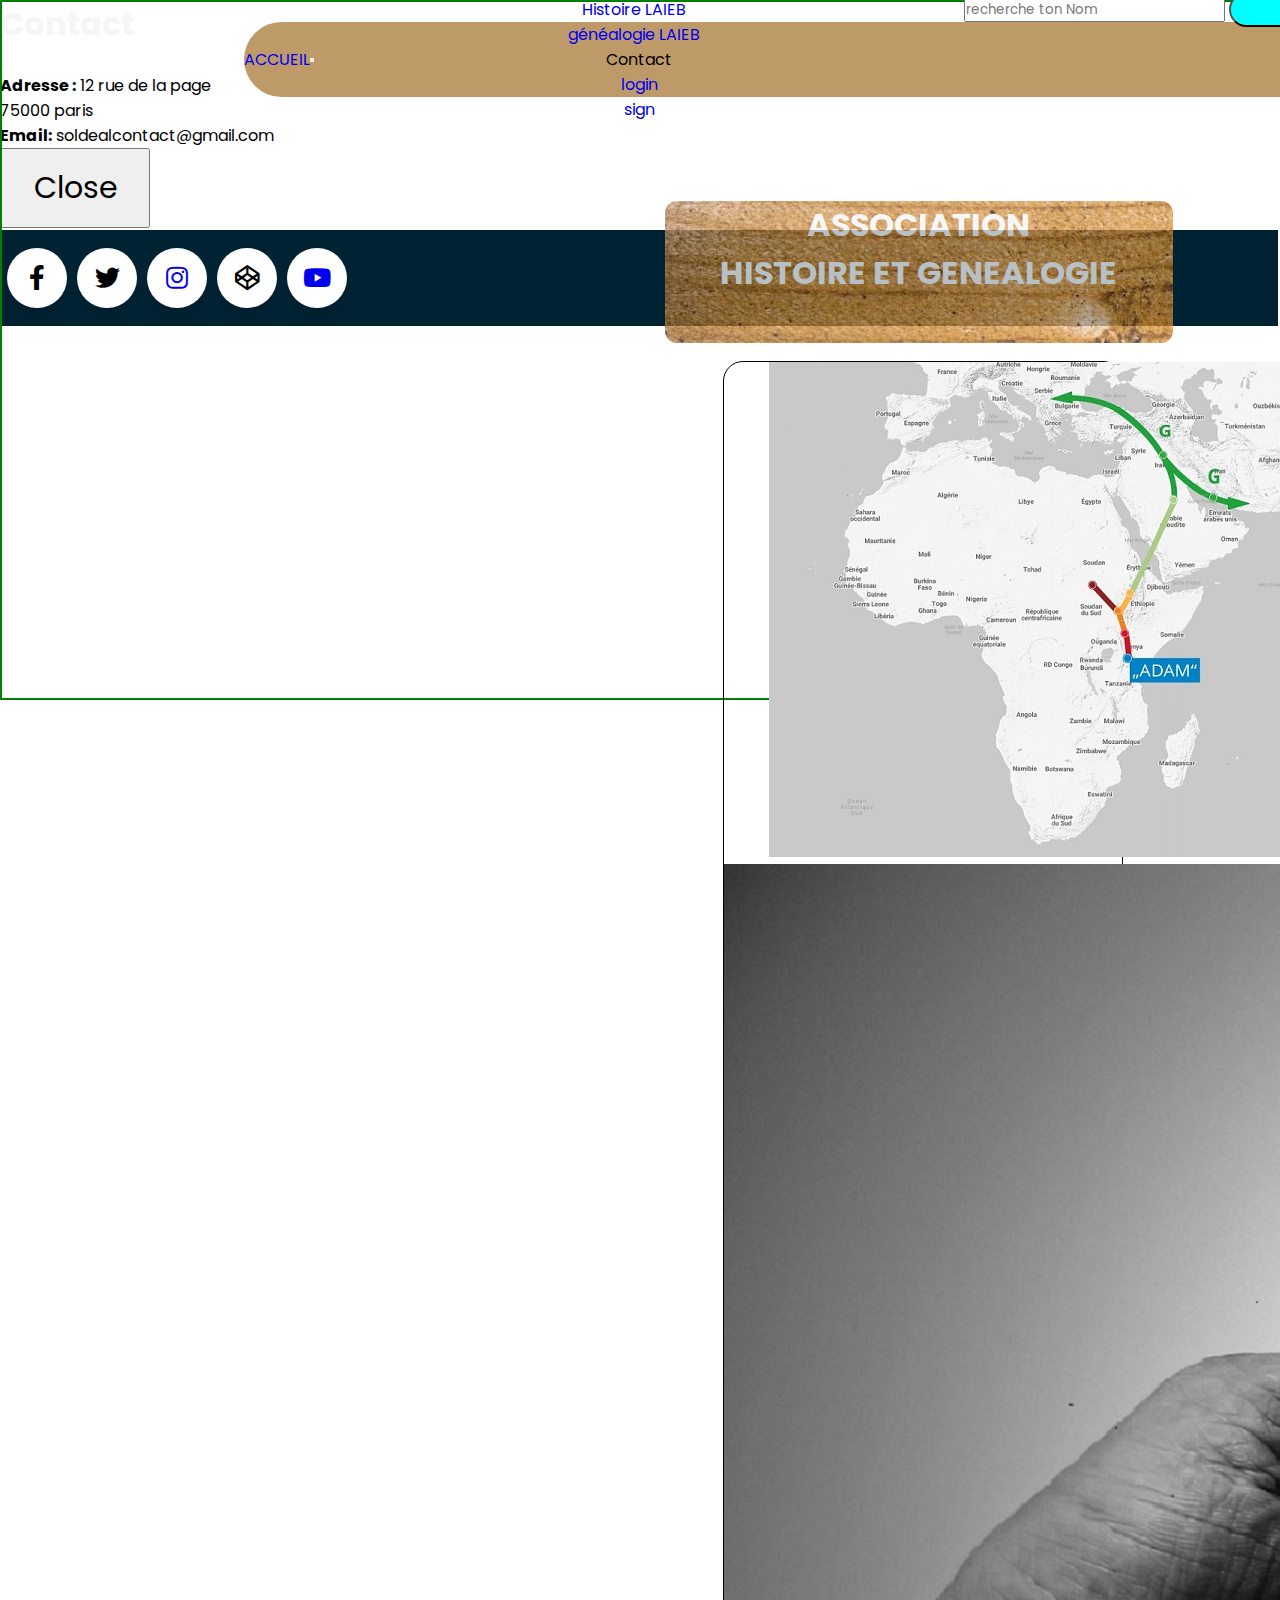
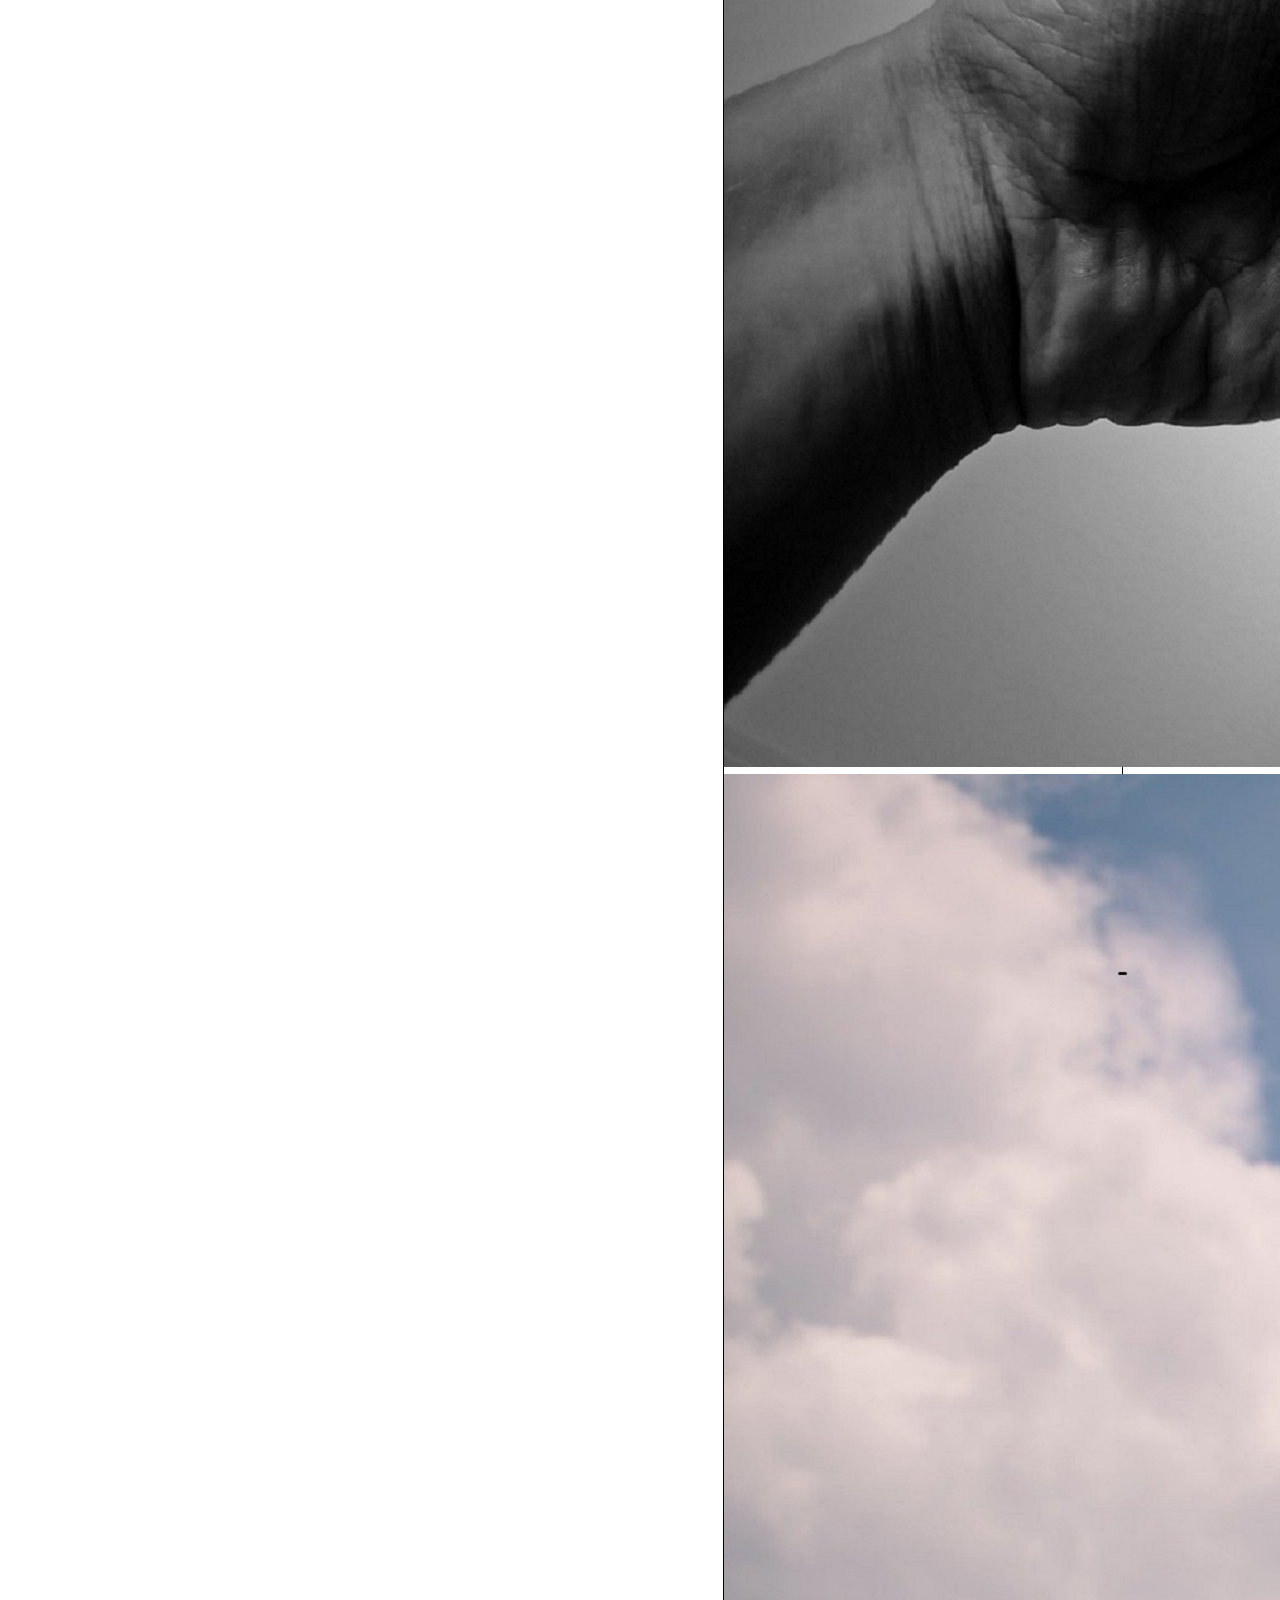
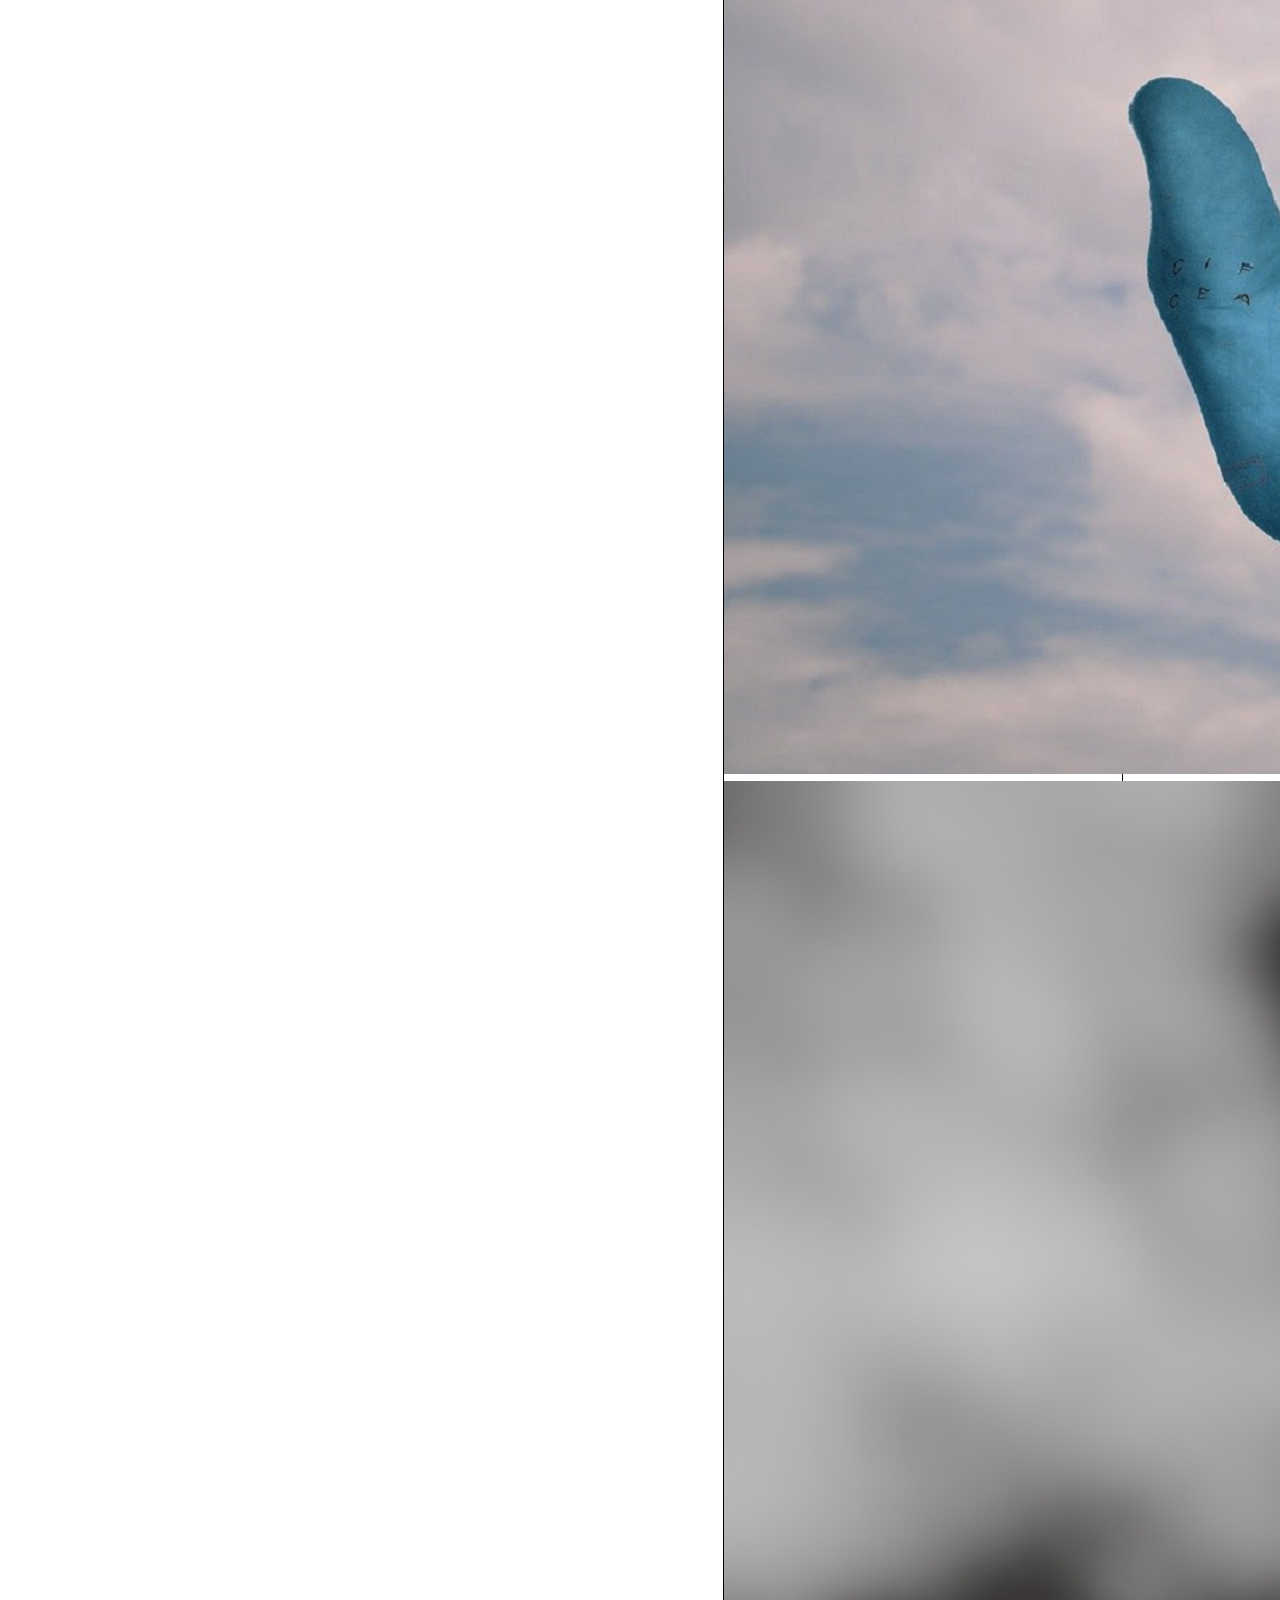
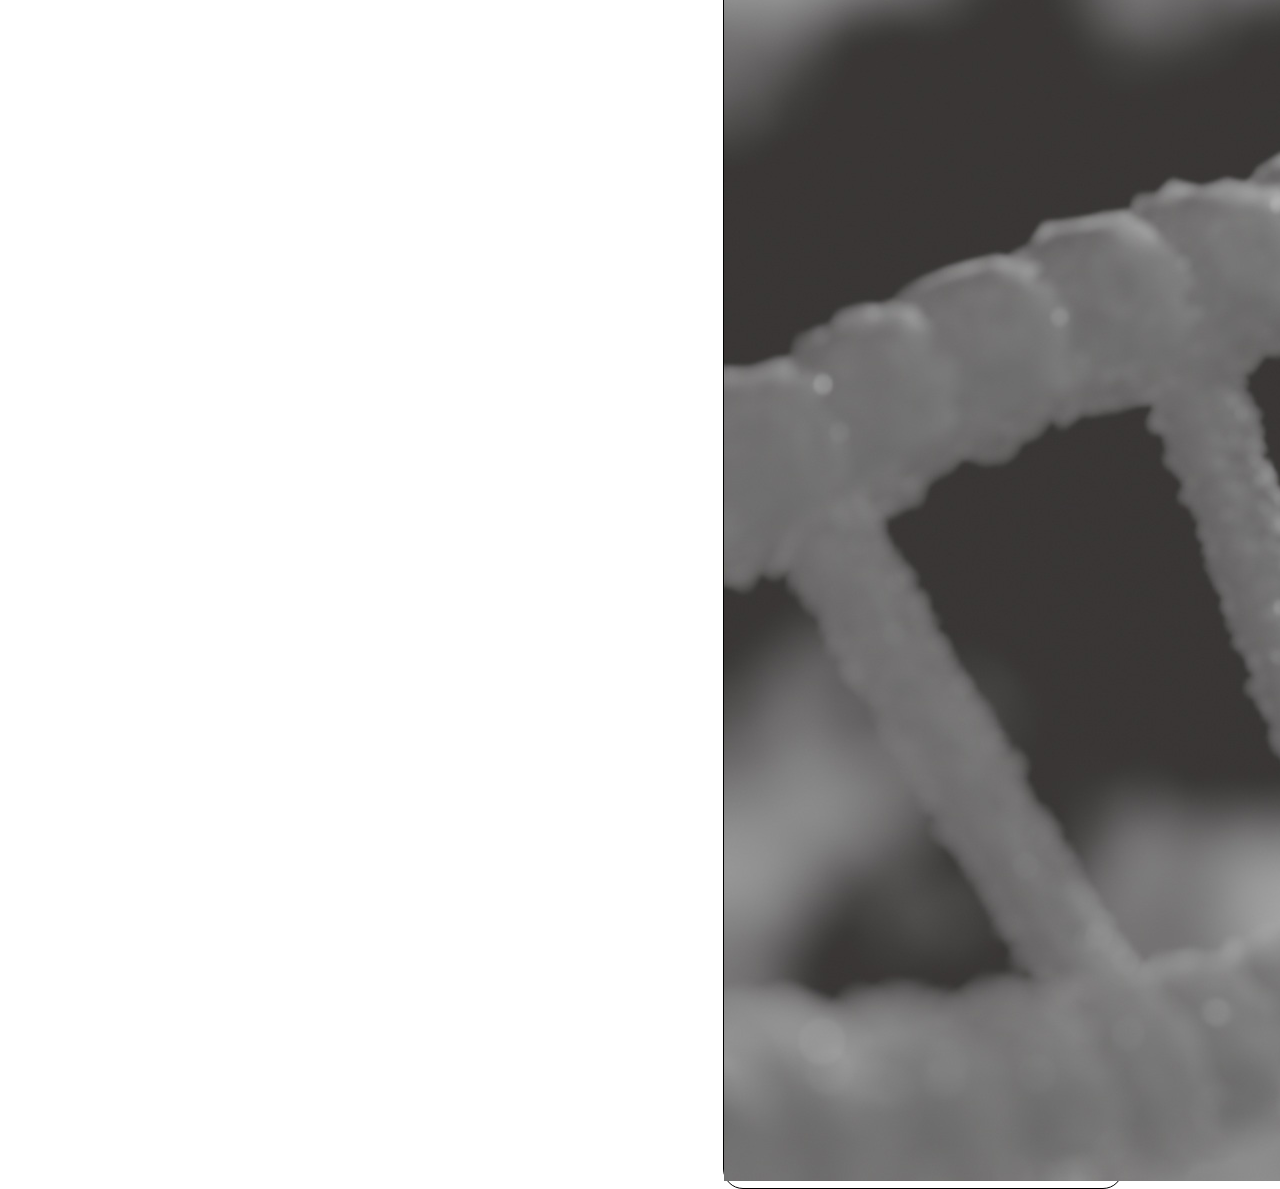
==== commit 6244a5ea: "up date mobile screen 2" ====
--- a/index.html
+++ b/index.html
@@ -17,17 +17,18 @@
     class="container heider  d-flex flex-column flex-wrap-nowrap align-items-center align-content-center">
     <div  class="container  boxheider " >
        <!-- navbar -->
-       <nav class="container navbar  navbar-expand-lg navbar-light   navbar-warning bg-warning  position-absolute  ">
-        <div   class="  integrationmenu">
+       <nav class="container navbar  navbar-expand-lg navbar-light   navbar-warning bg-warning  position-absolute 
+         ">
+        <div   class=" container integrationmenu">
           <div class="navbaraccueil ">
             <a class="navbar-brand ms-5" href="#">ACCUEIL</a>
           </div>
-          <button class="navbar-toggler" type="button" data-bs-toggle="collapse" data-bs-target="#toggleMobileMenu"
+          <button class="container   navbar-toggler" type="button" data-bs-toggle="collapse" data-bs-target="#toggleMobileMenu"
             aria-controls="toggleMobileMenu" aria-expanded="false" aria-label="Toggle navigation">
             <span class="navbar-toggler-icon"></span>
           </button>
           <div class="container collapse navbar-collapse" id="toggleMobileMenu">
-            <ul class="navbar-nav me-auto my-2 my-lg-0 navbar-nav-toggleMobileMenu" style="--bs-toggleMobileMenu-height: 100px;">
+            <ul class="navbar-nav me-auto my-2 my-lg-0 navbar-nav-toggleMobileMenu text-center" style="--bs-toggleMobileMenu-height: 100px;">
               <li class="nav-item">
                 <a class="nav-link active" aria-current="page" href="#"> Histoire LAIEB</a>
               </li>
@@ -51,13 +52,12 @@
             </form>
           </div>
         </div>
-        
       </nav>
     <!-- navbar -->
     <!-- ------caroussel------- -->
   <div class=" boxcaroussel ">
-    <div class=" boxtitre">
-      <div class="container" id="titre" >
+    <div class=" boxtitre images-fluid">
+      <div id="titre" >
         <H1> ASSOCIATION <br> HISTOIRE ET GENEALOGIE </H1>
       </div>
     </div>
@@ -107,9 +107,9 @@
   </div>
   <!-- ---Homme---- -->
   <!-- --------footer----------- -->
-  <footer class=" container-fluid footercontainer fixed-bottom   px-0 ">
+  <footer class=" container footercontainer fixed-bottom   px-0 ">
 
-    <div class="container-fluid footer">
+    <div class=" footer">
       <div class="wrapper">
         <div class="button">
           <div class="icon">
--- a/styles.css
+++ b/styles.css
@@ -57,12 +57,12 @@
   font-size: 40;
 }
 
-body {
+.header {
   font-size: var(--font-size);
   background-color: #bf9a69;
   max-width: 100vmax;
   height: 100vh;
-  background-image: url(./images/compass-2946959_1920.jpg);
+  /* background-image: url(./images/compass-2946959_1920.jpg); */
   background-size: 100%;
   background-repeat: no-repeat;
   background-position: center;
@@ -235,13 +235,15 @@
   display: flex;
   flex-direction: row;
   align-items: center;
+  
 }
 
 .footercontainer {
   border: solid 2px white;
   height: 100px;
+  width: 100%;
+  background: #002334;
   width: 100vw;
-  background: #002334;
 }
 
 .wrapper .button {
@@ -345,21 +347,47 @@
 
  @media screen and (max-width: 800px) {
 
+  body {
+    
+    width: auto;
+    display: flex;
+    flex-wrap: nowrap;
+    align-content: center;
+    align-items: center;
+    justify-content: center;
+    background-image:url();
+    background-color: #ff0000;
+  }
+
+  .form {
+    display: flex;
+    justify-content: center;
+    position: absolute;
+    top: 36px;
+    left: 1;
+    width: 20px;
+  }
+
 
   .btn-lg {
-   
+    z-index: 100px;
     width: 123.5px;
-   
-
+  
   }
 
   .navbar-nav {
-    width: 115px;
+    z-index: 100px;
+    width: auto;
     display: flex;
     position: absolute;
     left: 39px;
-    top: 75px;
-
+    top:100px;
+
+  }
+
+  .boxcaroussel {
+    position: absolute;
+    top: 358px;
   }
   
   /* #contact {
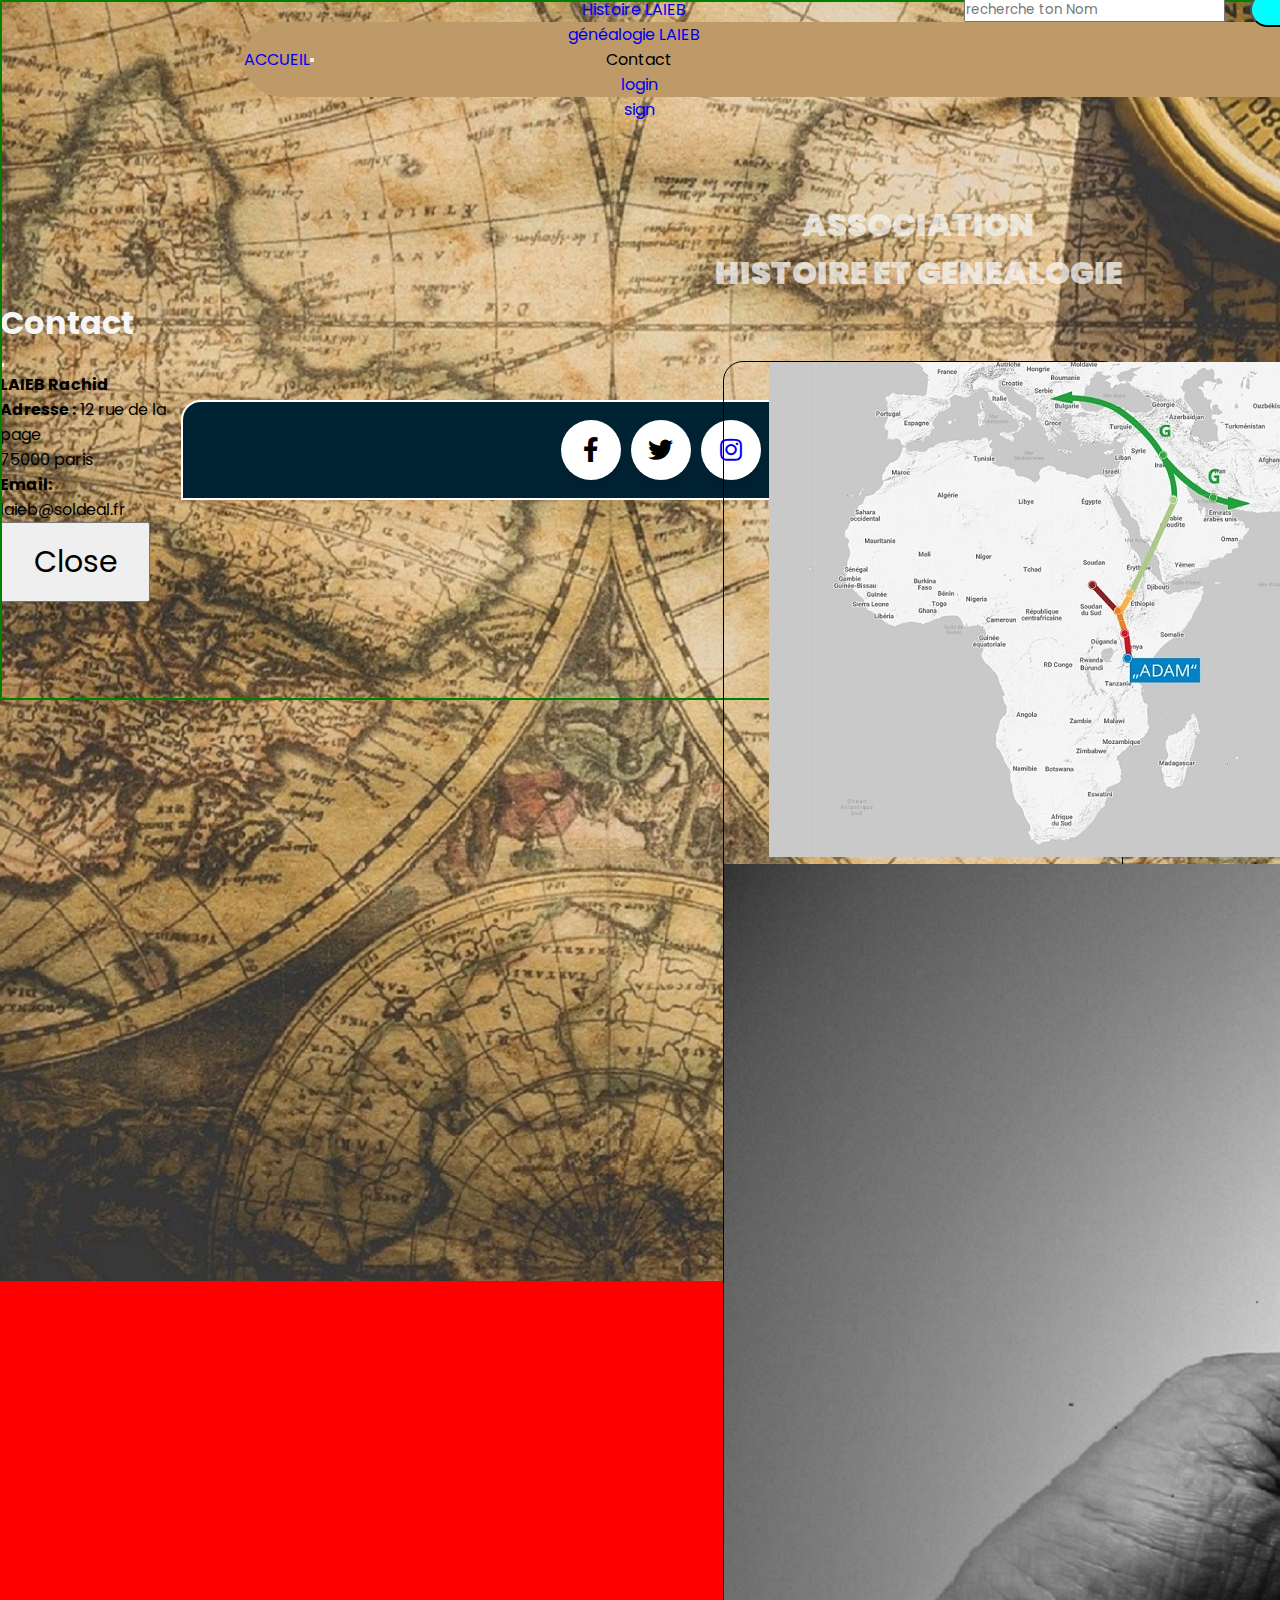
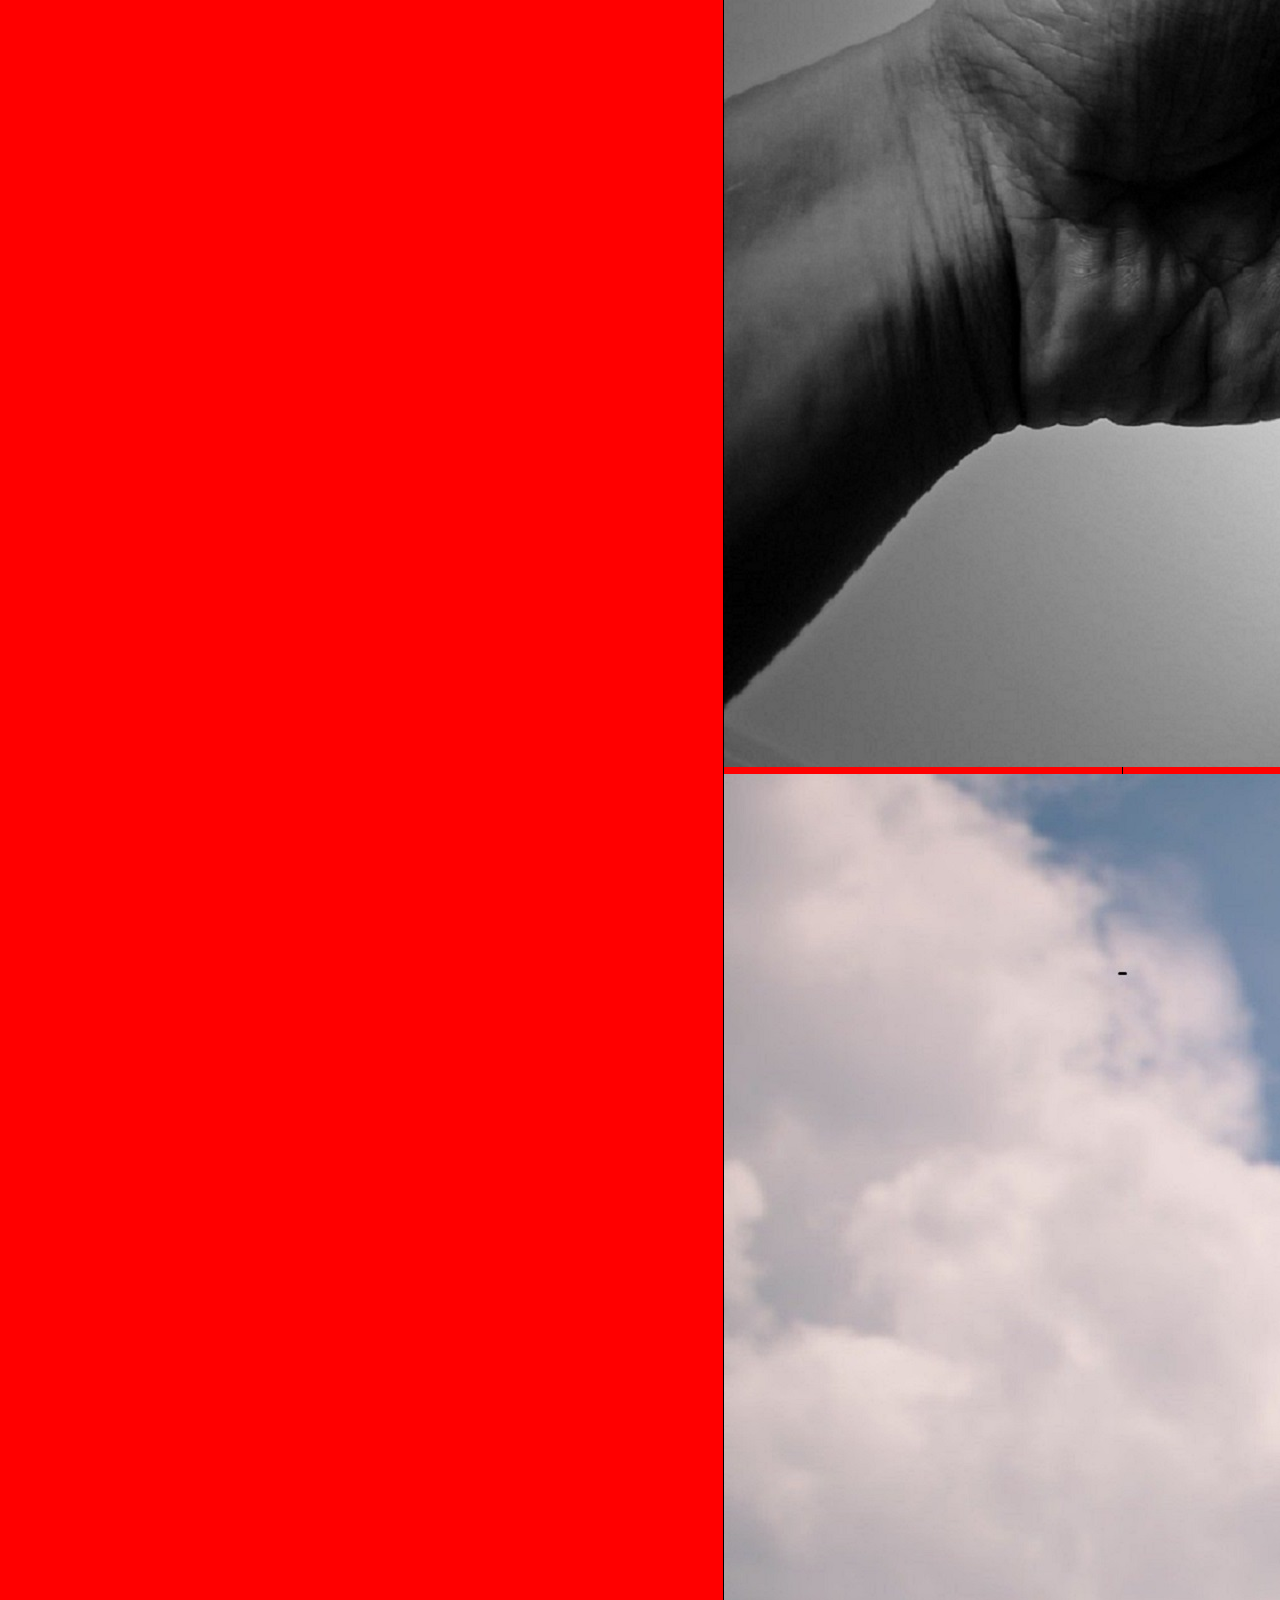
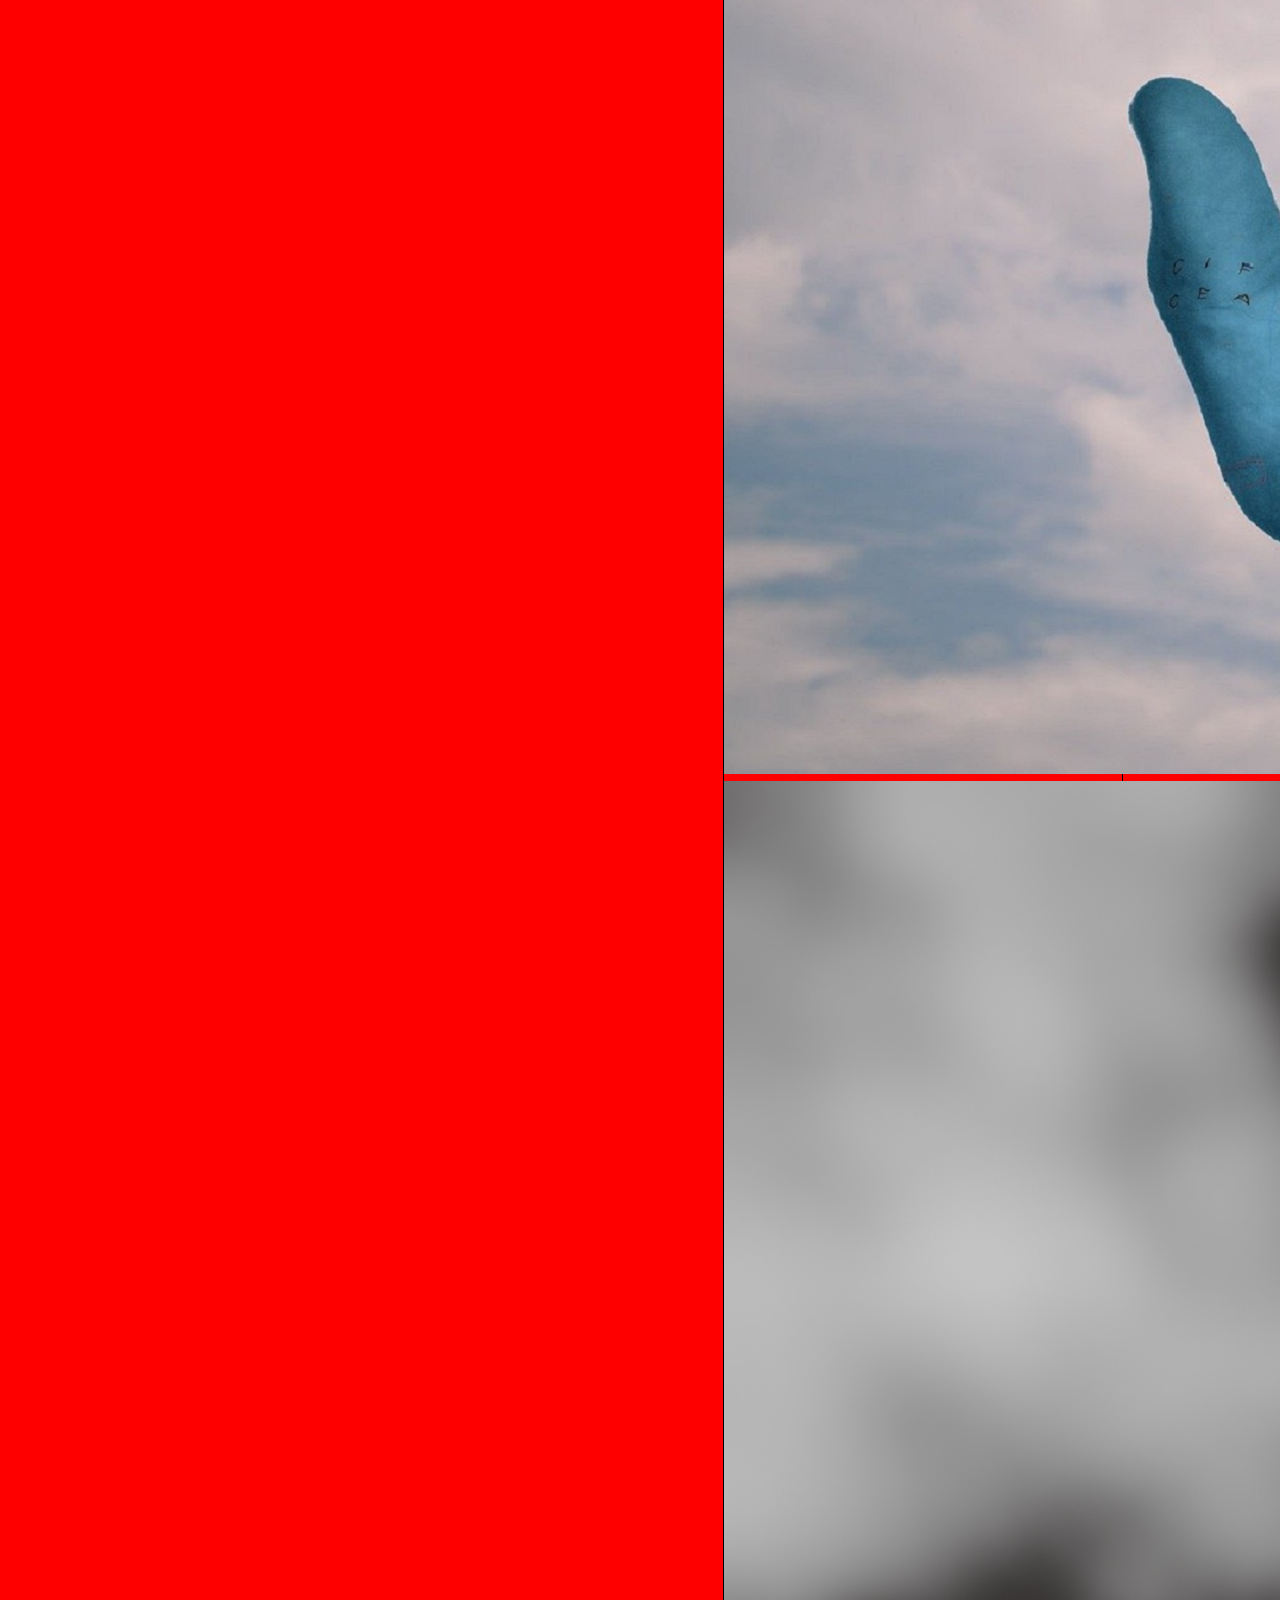
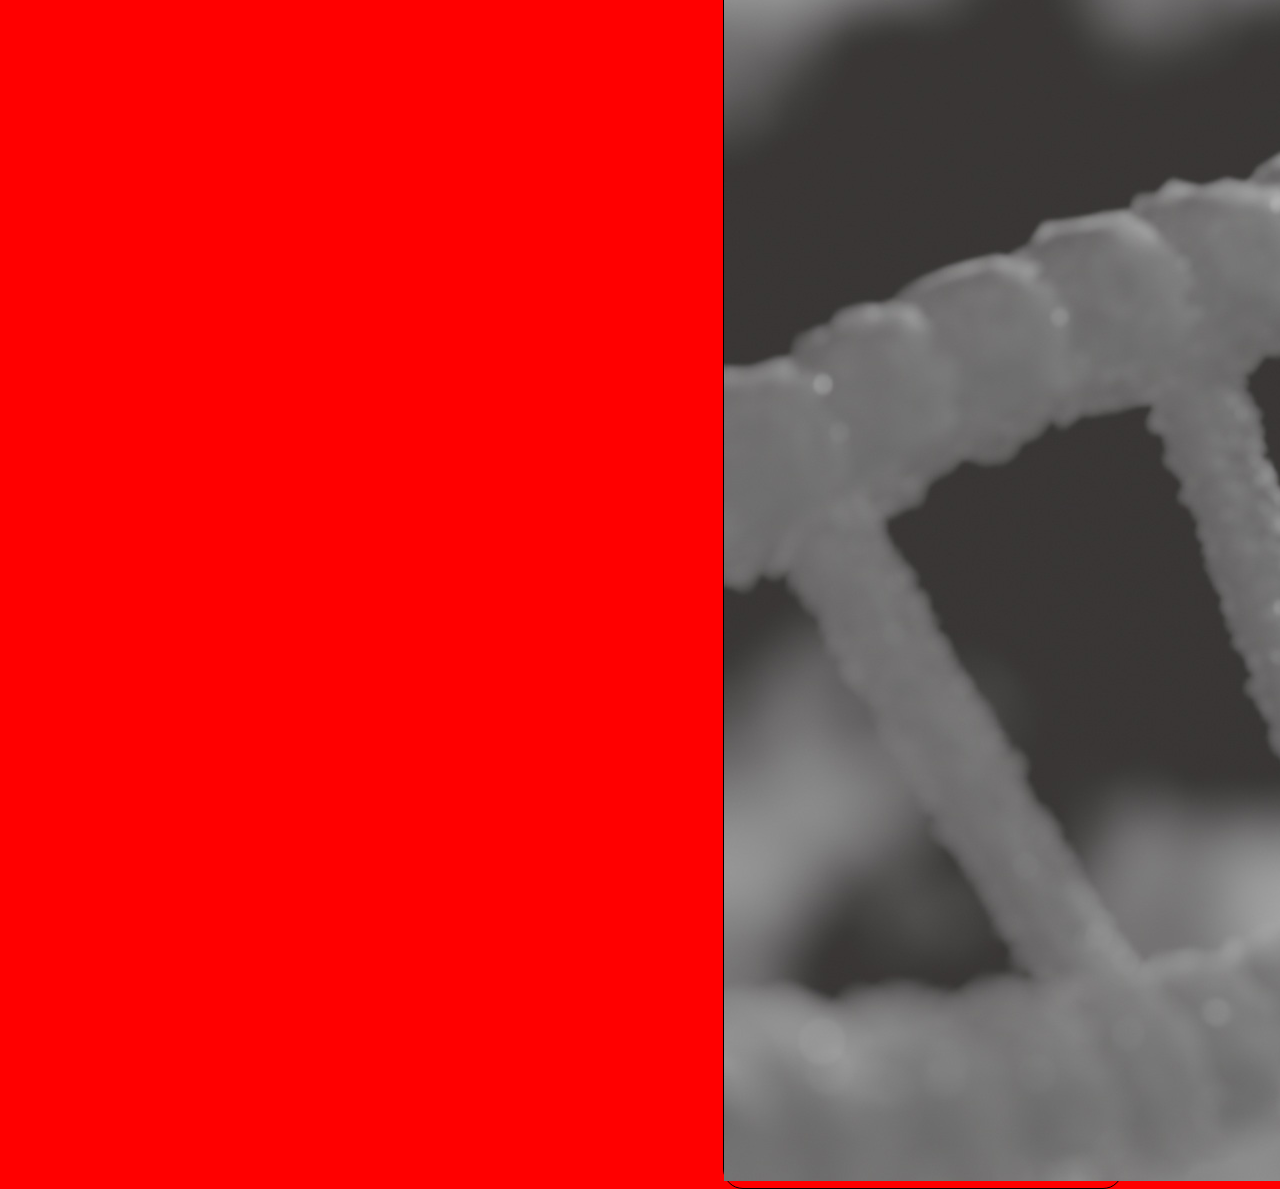
==== commit 30bb2754: "up to date  responsive" ====
--- a/index.html
+++ b/index.html
@@ -12,12 +12,12 @@
   <link rel="stylesheet" href="https://cdnjs.cloudflare.com/ajax/libs/font-awesome/5.15.3/css/all.min.css" />
   <title>Document</title>
 </head>
-<body class="bg-danger float-sm">
+<body class="bg-danger float-none">
   <header
     class="container heider  d-flex flex-column flex-wrap-nowrap align-items-center align-content-center">
     <div  class="container  boxheider " >
        <!-- navbar -->
-       <nav class="container navbar  navbar-expand-lg navbar-light   navbar-warning bg-warning  position-absolute 
+       <nav class="container navbar  navbar-expand-lg navbar-light   navbar-warning bg-warning fixed-tom position-absolute 
          ">
         <div   class=" container integrationmenu">
           <div class="navbaraccueil ">
@@ -39,11 +39,11 @@
                 <a  class="btn-lg  btn-primary text-decoration-none " data-bs-toggle="modal" data-bs-target="#contacModal">Contact</a>
               </li>
               <li class="nav-item">
-                <a href="./login.html" class="btn-lg btn-danger text-decoration-none ">login</a>
+                <a href="./login.html" class="btn-lg btn-danger text-decoration-none " >login</a>
               </li>
             
               <li class="nav-item">
-                <a href="./sign.html" class="btn-lg btn-success text-decoration-none ">sign</a>
+                <a href="./sign.html" class="btn-lg btn-success text-decoration-none " target="_blank"><span>sign</span> </a>
   
             </ul>
             <form class="d-flex" role="search">
@@ -91,8 +91,9 @@
           <button type="button" class="btn-close" data-bs-dismiss="modal" aria-label="Close"></button>
         </div>
         <div class="modal-body fs-4 ">
+          <p><span class="colortex"> <strong></strong> </span><strong>LAIEB Rachid</strong><br></p>
           <p><span class="colortex"> <strong>Adresse :</strong> </span> 12 rue de la page <br>75000 paris</p>
-          <p><span class="colortex"> <strong>Email:</strong> </span>soldealcontact@gmail.com</p>
+          <p><span class="colortex"> <strong>Email:</strong> </span>laieb@soldeal.fr</p>
         </div>
         <div class="modal-footer d-flex justify-content-center flex-wrap-center ">
           <button id="btnContact" type="button" class="btn btn-success  align-items-center "
@@ -107,7 +108,7 @@
   </div>
   <!-- ---Homme---- -->
   <!-- --------footer----------- -->
-  <footer class=" container footercontainer fixed-bottom   px-0 ">
+  <footer class=" container footercontainer fixed-bottom px-0  ">
 
     <div class=" footer">
       <div class="wrapper">
--- a/styles.css
+++ b/styles.css
@@ -6,6 +6,21 @@
   padding: 0;
   font-family: "Poppins", sans-serif;
   text-decoration: none;
+}
+
+body {
+
+  width: 100vw;
+  height:100vh;
+  display: flex;
+  flex-wrap: nowrap;
+  align-content: center;
+  align-items: center;
+  justify-content: center;
+  background-image: url(./images/compass-2946959_1920.jpg);
+  background-repeat: no-repeat;
+  background-position:center ;
+  background-color: #ff0000;
 }
 
 ul {
@@ -62,7 +77,7 @@
   background-color: #bf9a69;
   max-width: 100vmax;
   height: 100vh;
-  /* background-image: url(./images/compass-2946959_1920.jpg); */
+  background-image: url(./images/compass-2946959_1920.jpg);
   background-size: 100%;
   background-repeat: no-repeat;
   background-position: center;
@@ -98,7 +113,7 @@
 
 .btn-lg {
   margin-left: 10px;
- 
+
 }
 
 .navbaraccueil :hover {
@@ -127,13 +142,14 @@
   top: 159px;
   width: 600px;
   height: 500px;
-  border-radius: 30px;
+  /* border-radius: 30px; */
   display: flex;
   flex-direction: column;
   align-content: center;
   align-items: center;
   justify-content: center;
-  /* left: 35%; */
+  font-weight:bolder;
+ 
 }
 
 #carouselSlidesOnly {
@@ -160,7 +176,7 @@
 
 #titre {
   margin-top: 20px;
-  background-image: url(./images/Wood_Texture_2_14-1024x683.jpg);
+  /* background-image: url(./images/Wood_Texture_2_14-1024x683.jpg); */
   opacity: 0.75;
   width: 508px;
   height: 142px;
@@ -176,6 +192,7 @@
 .btnsearch {
   width: 150px;
   height: 35px;
+  margin-left: 21px;
   border-radius: 21px;
   background-color: aqua;
 }
@@ -192,7 +209,7 @@
 a.nav-link {
   margin-left: 0px;
 }
-
+ 
 .navbar-nav {
 
   display: flex;
@@ -235,15 +252,18 @@
   display: flex;
   flex-direction: row;
   align-items: center;
-  
+  justify-content: center;
 }
 
 .footercontainer {
   border: solid 2px white;
+  border-top-left-radius: 20px ;
+  border-top-right-radius: 20px ;
   height: 100px;
   width: 100%;
   background: #002334;
   width: 100vw;
+  
 }
 
 .wrapper .button {
@@ -345,21 +365,23 @@
   justify-content: center;
 }
 
- @media screen and (max-width: 800px) {
+@media screen and (max-width: 1000px) {
 
   body {
-    
+
     width: auto;
     display: flex;
     flex-wrap: nowrap;
     align-content: center;
     align-items: center;
     justify-content: center;
-    background-image:url();
+    background-image: url(./images/compass-2946959_1920.jpg);
     background-color: #ff0000;
   }
 
   .form {
+    width: 180px;
+    margin-left: 230px;
     display: flex;
     justify-content: center;
     position: absolute;
@@ -372,7 +394,7 @@
   .btn-lg {
     z-index: 100px;
     width: 123.5px;
-  
+
   }
 
   .navbar-nav {
@@ -381,15 +403,16 @@
     display: flex;
     position: absolute;
     left: 39px;
-    top:100px;
+    top: 100px;
 
   }
 
   .boxcaroussel {
     position: absolute;
-    top: 358px;
-  }
-  
+    top: 350px;
+    
+  }
+
   /* #contact {
     color: white;
     margin-left: -4px;
@@ -442,4 +465,4 @@
    width: 1px;
   } */
 
-} +}